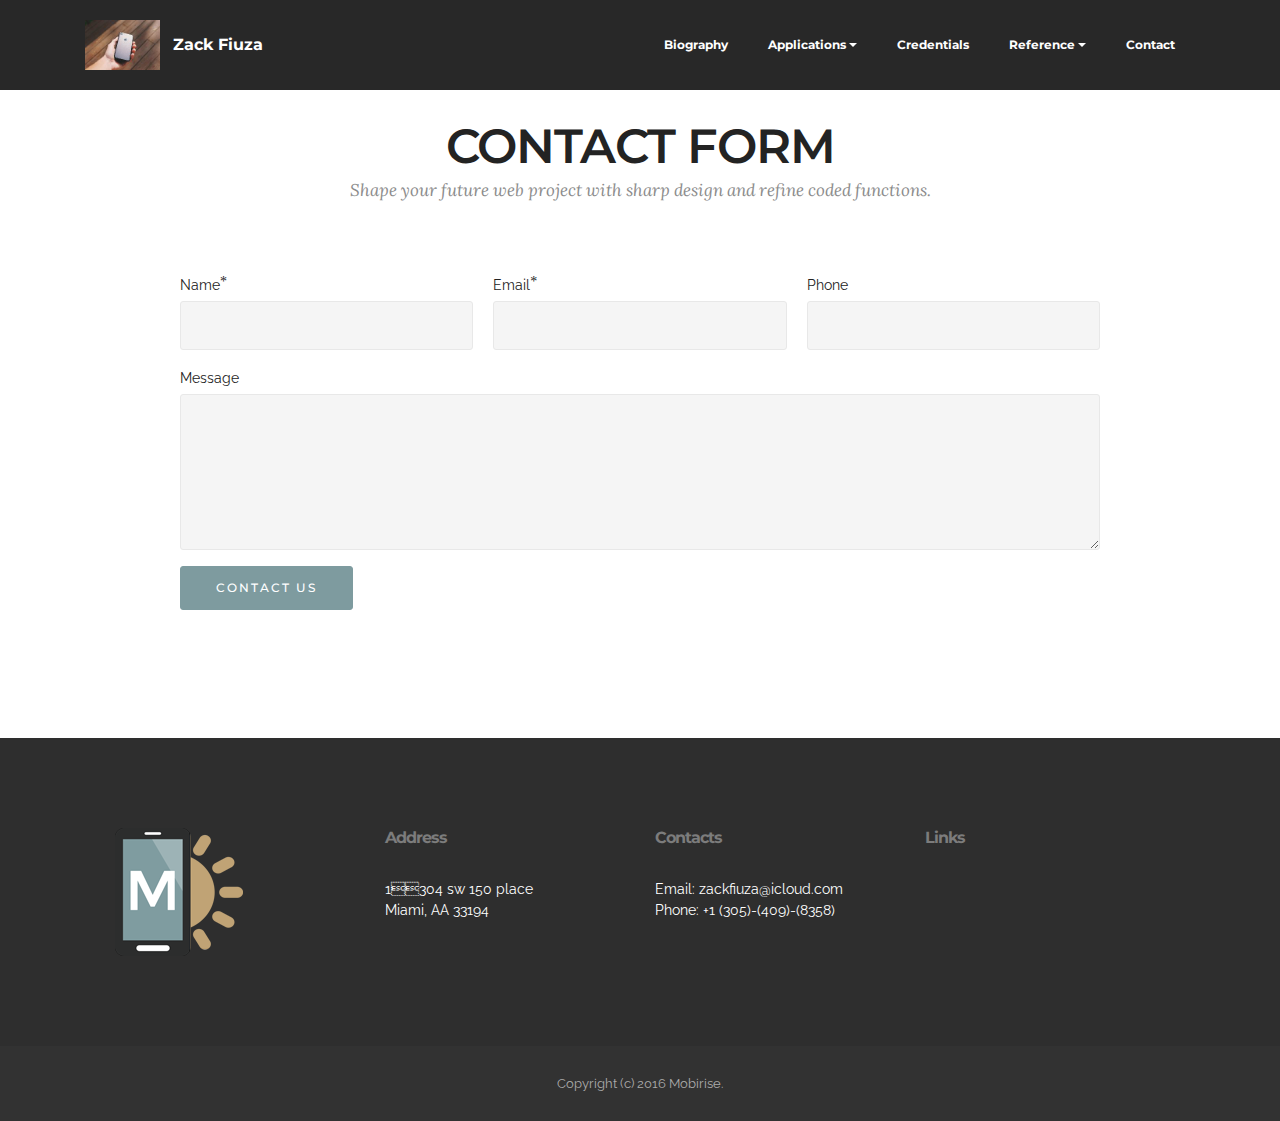
==== Contact.html @ a8343b91 "create github pages" ====
<!DOCTYPE html>
<html>
<head>
  <!-- Site made with Mobirise Website Builder v3.12.1, https://mobirise.com -->
  <meta charset="UTF-8">
  <meta http-equiv="X-UA-Compatible" content="IE=edge">
  <meta name="generator" content="Mobirise v3.12.1, mobirise.com">
  <meta name="viewport" content="width=device-width, initial-scale=1">
  <link rel="shortcut icon" href="assets/images/mbr-192x128.jpg" type="image/x-icon">
  <meta name="description" content="Site Maker Description">
  <title>Site Maker Title</title>
  <link rel="stylesheet" href="https://fonts.googleapis.com/css?family=Lora:400,700,400italic,700italic&amp;subset=latin">
  <link rel="stylesheet" href="https://fonts.googleapis.com/css?family=Montserrat:400,700">
  <link rel="stylesheet" href="https://fonts.googleapis.com/css?family=Raleway:100,100i,200,200i,300,300i,400,400i,500,500i,600,600i,700,700i,800,800i,900,900i">
  <link rel="stylesheet" href="assets/bootstrap-material-design-font/css/material.css">
  <link rel="stylesheet" href="assets/tether/tether.min.css">
  <link rel="stylesheet" href="assets/bootstrap/css/bootstrap.min.css">
  <link rel="stylesheet" href="assets/dropdown/css/style.css">
  <link rel="stylesheet" href="assets/animate.css/animate.min.css">
  <link rel="stylesheet" href="assets/theme/css/style.css">
  <link rel="stylesheet" href="assets/mobirise/css/mbr-additional.css" type="text/css">
  
  
  
</head>
<body>
<section id="ext_menu-h">

    <nav class="navbar navbar-dropdown navbar-fixed-top">
        <div class="container">

            <div class="mbr-table">
                <div class="mbr-table-cell">

                    <div class="navbar-brand">
                        <a href="https://mobirise.com" class="navbar-logo"><img src="assets/images/mbr-192x128.jpg" alt="Mobirise"></a>
                        <a class="navbar-caption" href="index.html">Zack Fiuza</a>
                    </div>

                </div>
                <div class="mbr-table-cell">

                    <button class="navbar-toggler pull-xs-right hidden-md-up" type="button" data-toggle="collapse" data-target="#exCollapsingNavbar">
                        <div class="hamburger-icon"></div>
                    </button>

                    <ul class="nav-dropdown collapse pull-xs-right nav navbar-nav navbar-toggleable-sm" id="exCollapsingNavbar"><li class="nav-item"><a class="nav-link link" href="index.html">Biography</a></li><li class="nav-item dropdown"><a class="nav-link link dropdown-toggle" href="https://mobirise.com/" data-toggle="dropdown-submenu" aria-expanded="false">Applications</a><div class="dropdown-menu"><div class="dropdown"><a class="dropdown-item dropdown-toggle" href="#" data-toggle="dropdown-submenu" aria-expanded="false">Office Suite</a><div class="dropdown-menu dropdown-submenu"><div class="dropdown"><a class="dropdown-item dropdown-toggle" href="#" data-toggle="dropdown-submenu" aria-expanded="false">Microsoft Word</a><div class="dropdown-menu dropdown-submenu"><div class="dropdown"><a class="dropdown-item dropdown-toggle" href="#" data-toggle="dropdown-submenu" aria-expanded="false">Discuss It</a><div class="dropdown-menu dropdown-submenu"><a class="dropdown-item" href="http://zackfiuza.github.io/Discuss IT Topic 6.pdf" target="_blank">Discuss It 6</a></div></div></div></div></div></div><a class="dropdown-item" href="photoshop.html"></a><div class="dropdown"><a class="dropdown-item dropdown-toggle" href="photoshop.html" data-toggle="dropdown-submenu" aria-expanded="false">Adobe Photoshop</a><div class="dropdown-menu dropdown-submenu"><a class="dropdown-item" href="#"></a></div></div></div></li><li class="nav-item"><a class="nav-link link" href="https://mobirise.com/">Credentials</a></li><li class="nav-item dropdown"><a class="nav-link link dropdown-toggle" href="https://mobirise.com/" data-toggle="dropdown-submenu" aria-expanded="false">Reference</a><div class="dropdown-menu"><a class="dropdown-item" href="#">New Item</a></div></li><li class="nav-item"><a class="nav-link link" href="https://mobirise.com/">Contact</a></li></ul>
                    <button hidden="" class="navbar-toggler navbar-close" type="button" data-toggle="collapse" data-target="#exCollapsingNavbar">
                        <div class="close-icon"></div>
                    </button>

                </div>
            </div>

        </div>
    </nav>

</section>

<section class="engine"><a rel="external" href="https://mobirise.com">mobirise.com</a></section><section class="mbr-section mbr-after-navbar" id="form1-k" style="background-color: rgb(255, 255, 255); padding-top: 120px; padding-bottom: 120px;">
    
    <div class="mbr-section mbr-section__container mbr-section__container--middle">
        <div class="container">
            <div class="row">
                <div class="col-xs-12 text-xs-center">
                    <h3 class="mbr-section-title display-2">CONTACT FORM</h3>
                    <small class="mbr-section-subtitle">Shape your future web project with sharp design and refine coded functions.</small>
                </div>
            </div>
        </div>
    </div>
    <div class="mbr-section mbr-section-nopadding">
        <div class="container">
            <div class="row">
                <div class="col-xs-12 col-lg-10 col-lg-offset-1" data-form-type="formoid">


                    <div data-form-alert="true">
                        <div hidden="" data-form-alert-success="true" class="alert alert-form alert-success text-xs-center">Thanks for filling out form!</div>
                    </div>


                    <form action="https://mobirise.com/" method="post" data-form-title="CONTACT FORM">

                        <input type="hidden" value="wH7kKWa+cWIMpCPRV0IxH4l/5xhBRVv3HuuXC1ugoREXdXva0scTv4QZsSRAflshwyCPkAxIVYjOUyf66dPD6Rm9l2CvdOWboEH+JNd17htr1NU+Qp44HEmupESkPSXJ" data-form-email="true">

                        <div class="row row-sm-offset">

                            <div class="col-xs-12 col-md-4">
                                <div class="form-group">
                                    <label class="form-control-label" for="form1-k-name">Name<span class="form-asterisk">*</span></label>
                                    <input type="text" class="form-control" name="name" required="" data-form-field="Name" id="form1-k-name">
                                </div>
                            </div>

                            <div class="col-xs-12 col-md-4">
                                <div class="form-group">
                                    <label class="form-control-label" for="form1-k-email">Email<span class="form-asterisk">*</span></label>
                                    <input type="email" class="form-control" name="email" required="" data-form-field="Email" id="form1-k-email">
                                </div>
                            </div>

                            <div class="col-xs-12 col-md-4">
                                <div class="form-group">
                                    <label class="form-control-label" for="form1-k-phone">Phone</label>
                                    <input type="tel" class="form-control" name="phone" data-form-field="Phone" id="form1-k-phone">
                                </div>
                            </div>

                        </div>

                        <div class="form-group">
                            <label class="form-control-label" for="form1-k-message">Message</label>
                            <textarea class="form-control" name="message" rows="7" data-form-field="Message" id="form1-k-message"></textarea>
                        </div>

                        <div><button type="submit" class="btn btn-primary">CONTACT US</button></div>

                    </form>
                </div>
            </div>
        </div>
    </div>
</section>

<section class="mbr-section mbr-section-md-padding mbr-footer footer1" id="contacts1-i" style="background-color: rgb(46, 46, 46); padding-top: 90px; padding-bottom: 90px;">
    
    <div class="container">
        <div class="row">
            <div class="mbr-footer-content col-xs-12 col-md-3">
                <div><img src="assets/images/logo.png"></div>
            </div>
            <div class="mbr-footer-content col-xs-12 col-md-3">
                <p><strong>Address</strong><br>
1304 sw 150 place&nbsp;<br>Miami, AA 33194</p>
            </div>
            <div class="mbr-footer-content col-xs-12 col-md-3">
                <p><strong>Contacts</strong><br>
Email: zackfiuza@icloud.com<br>
Phone: +1 (305)-(409)-(8358)<br><br></p>
            </div>
            <div class="mbr-footer-content col-xs-12 col-md-3">
                <p><strong>Links</strong><br></p>
            </div>

        </div>
    </div>
</section>

<footer class="mbr-small-footer mbr-section mbr-section-nopadding" id="footer1-j" style="background-color: rgb(50, 50, 50); padding-top: 1.75rem; padding-bottom: 1.75rem;">
    
    <div class="container">
        <p class="text-xs-center">Copyright (c) 2016 Mobirise.</p>
    </div>
</footer>


  <script src="assets/web/assets/jquery/jquery.min.js"></script>
  <script src="assets/tether/tether.min.js"></script>
  <script src="assets/bootstrap/js/bootstrap.min.js"></script>
  <script src="assets/smooth-scroll/smooth-scroll.js"></script>
  <script src="assets/dropdown/js/script.min.js"></script>
  <script src="assets/touch-swipe/jquery.touch-swipe.min.js"></script>
  <script src="assets/viewport-checker/jquery.viewportchecker.js"></script>
  <script src="assets/theme/js/script.js"></script>
  <script src="assets/formoid/formoid.min.js"></script>
  
  
  <input name="animation" type="hidden">
  </body>
</html>
---- assets/bootstrap-material-design-font/css/material.css ----
@font-face {
  font-family: 'Material-Design-Icons';
  src: url('../fonts/Material-Design-Icons.eot?3ocs8m');
  src: url('../fonts/Material-Design-Icons.eot?#iefix3ocs8m') format('embedded-opentype'), url('../fonts/Material-Design-Icons.woff?3ocs8m') format('woff'), url('../fonts/Material-Design-Icons.ttf?3ocs8m') format('truetype'), url('../fonts/Material-Design-Icons.svg?3ocs8m#Material-Design-Icons') format('svg');
  font-weight: normal;
  font-style: normal;
}
[class^="mdi-"],
[class*="mdi-"] {
  speak: none;
  display: inline-block;
  font-style: normal;
  font-variant:normal;
  font-weight:normal;
  /*font-size:24px;*/
  line-height:1;
  font-family:'Material-Design-Icons' !important;
  text-rendering: auto;
  
  -webkit-font-smoothing: antialiased;
  -moz-osx-font-smoothing: grayscale;
  -webkit-transform: translate(0, 0);
      -ms-transform: translate(0, 0);
          transform: translate(0, 0);
}
[class^="mdi-"]:before,
[class*="mdi-"]:before {
  display: inline-block;
  speak: none;
  text-decoration: inherit;
}
[class^="mdi-"].pull-left,
[class*="mdi-"].pull-left {
  margin-right: .3em;
}
[class^="mdi-"].pull-right,
[class*="mdi-"].pull-right {
  margin-left: .3em;
}
[class^="mdi-"].mdi-lg:before,
[class*="mdi-"].mdi-lg:before,
[class^="mdi-"].mdi-lg:after,
[class*="mdi-"].mdi-lg:after {
  font-size: 1.33333333em;
  line-height: 0.75em;
  vertical-align: -15%;
}
[class^="mdi-"].mdi-2x:before,
[class*="mdi-"].mdi-2x:before,
[class^="mdi-"].mdi-2x:after,
[class*="mdi-"].mdi-2x:after {
  font-size: 2em;
}
[class^="mdi-"].mdi-3x:before,
[class*="mdi-"].mdi-3x:before,
[class^="mdi-"].mdi-3x:after,
[class*="mdi-"].mdi-3x:after {
  font-size: 3em;
}
[class^="mdi-"].mdi-4x:before,
[class*="mdi-"].mdi-4x:before,
[class^="mdi-"].mdi-4x:after,
[class*="mdi-"].mdi-4x:after {
  font-size: 4em;
}
[class^="mdi-"].mdi-5x:before,
[class*="mdi-"].mdi-5x:before,
[class^="mdi-"].mdi-5x:after,
[class*="mdi-"].mdi-5x:after {
  font-size: 5em;
}
[class^="mdi-device-signal-cellular-"]:after,
[class^="mdi-device-battery-"]:after,
[class^="mdi-device-battery-charging-"]:after,
[class^="mdi-device-signal-cellular-connected-no-internet-"]:after,
[class^="mdi-device-signal-wifi-"]:after,
[class^="mdi-device-signal-wifi-statusbar-not-connected"]:after,
.mdi-device-network-wifi:after {
  opacity: .3;
  position: absolute;
  left: 0;
  top: 0;
  z-index: 1;
  display: inline-block;
  speak: none;
  text-decoration: inherit;
}
[class^="mdi-device-signal-cellular-"]:after {
  content: "\e758";
}
[class^="mdi-device-battery-"]:after {
  content: "\e735";
}
[class^="mdi-device-battery-charging-"]:after {
  content: "\e733";
}
[class^="mdi-device-signal-cellular-connected-no-internet-"]:after {
  content: "\e75d";
}
[class^="mdi-device-signal-wifi-"]:after,
.mdi-device-network-wifi:after {
  content: "\e765";
}
[class^="mdi-device-signal-wifi-statusbasr-not-connected"]:after {
  content: "\e8f7";
}
.mdi-device-signal-cellular-off:after,
.mdi-device-signal-cellular-null:after,
.mdi-device-signal-cellular-no-sim:after,
.mdi-device-signal-wifi-off:after,
.mdi-device-signal-wifi-4-bar:after,
.mdi-device-signal-cellular-4-bar:after,
.mdi-device-battery-alert:after,
.mdi-device-signal-cellular-connected-no-internet-4-bar:after,
.mdi-device-battery-std:after,
.mdi-device-battery-full .mdi-device-battery-unknown:after {
  content: "";
}
.mdi-fw {
  width: 1.28571429em;
  text-align: center;
}
.mdi-ul {
  padding-left: 0;
  margin-left: 2.14285714em;
  list-style-type: none;
}
.mdi-ul > li {
  position: relative;
}
.mdi-li {
  position: absolute;
  left: -2.14285714em;
  width: 2.14285714em;
  top: 0.14285714em;
  text-align: center;
}
.mdi-li.mdi-lg {
  left: -1.85714286em;
}
.mdi-border {
  padding: .2em .25em .15em;
  border: solid 0.08em #eeeeee;
  border-radius: .1em;
}
.mdi-spin {
  -webkit-animation: mdi-spin 2s infinite linear;
  animation: mdi-spin 2s infinite linear;
  -webkit-transform-origin: 50% 50%;
  -ms-transform-origin: 50% 50%;
      transform-origin: 50% 50%;
}
.mdi-pulse {
  -webkit-animation: mdi-spin 1s steps(8) infinite;
  animation: mdi-spin 1s steps(8) infinite;
  -webkit-transform-origin: 50% 50%;
  -ms-transform-origin: 50% 50%;
      transform-origin: 50% 50%;
}
@-webkit-keyframes mdi-spin {
  0% {
    -webkit-transform: rotate(0deg);
    transform: rotate(0deg);
  }
  100% {
    -webkit-transform: rotate(359deg);
    transform: rotate(359deg);
  }
}
@keyframes mdi-spin {
  0% {
    -webkit-transform: rotate(0deg);
    transform: rotate(0deg);
  }
  100% {
    -webkit-transform: rotate(359deg);
    transform: rotate(359deg);
  }
}
.mdi-rotate-90 {
  filter: progid:DXImageTransform.Microsoft.BasicImage(rotation=1);
  -webkit-transform: rotate(90deg);
  -ms-transform: rotate(90deg);
  transform: rotate(90deg);
}
.mdi-rotate-180 {
  filter: progid:DXImageTransform.Microsoft.BasicImage(rotation=2);
  -webkit-transform: rotate(180deg);
  -ms-transform: rotate(180deg);
  transform: rotate(180deg);
}
.mdi-rotate-270 {
  filter: progid:DXImageTransform.Microsoft.BasicImage(rotation=3);
  -webkit-transform: rotate(270deg);
  -ms-transform: rotate(270deg);
  transform: rotate(270deg);
}
.mdi-flip-horizontal {
  filter: progid:DXImageTransform.Microsoft.BasicImage(rotation=0, mirror=1);
  -webkit-transform: scale(-1, 1);
  -ms-transform: scale(-1, 1);
  transform: scale(-1, 1);
}
.mdi-flip-vertical {
  filter: progid:DXImageTransform.Microsoft.BasicImage(rotation=2, mirror=1);
  -webkit-transform: scale(1, -1);
  -ms-transform: scale(1, -1);
  transform: scale(1, -1);
}
:root .mdi-rotate-90,
:root .mdi-rotate-180,
:root .mdi-rotate-270,
:root .mdi-flip-horizontal,
:root .mdi-flip-vertical {
  -webkit-filter: none;
          filter: none;
}
.mdi-stack {
  position: relative;
  display: inline-block;
  width: 2em;
  height: 2em;
  line-height: 2em;
  vertical-align: middle;
}
.mdi-stack-1x,
.mdi-stack-2x {
  position: absolute;
  left: 0;
  width: 100%;
  text-align: center;
}
.mdi-stack-1x {
  line-height: inherit;
}
.mdi-stack-2x {
  font-size: 2em;
}
.mdi-inverse {
  color: #ffffff;
}
/* Start Icons */
.mdi-action-3d-rotation:before {
  content: "\e600";
}
.mdi-action-accessibility:before {
  content: "\e601";
}
.mdi-action-account-balance-wallet:before {
  content: "\e602";
}
.mdi-action-account-balance:before {
  content: "\e603";
}
.mdi-action-account-box:before {
  content: "\e604";
}
.mdi-action-account-child:before {
  content: "\e605";
}
.mdi-action-account-circle:before {
  content: "\e606";
}
.mdi-action-add-shopping-cart:before {
  content: "\e607";
}
.mdi-action-alarm-add:before {
  content: "\e608";
}
.mdi-action-alarm-off:before {
  content: "\e609";
}
.mdi-action-alarm-on:before {
  content: "\e60a";
}
.mdi-action-alarm:before {
  content: "\e60b";
}
.mdi-action-android:before {
  content: "\e60c";
}
.mdi-action-announcement:before {
  content: "\e60d";
}
.mdi-action-aspect-ratio:before {
  content: "\e60e";
}
.mdi-action-assessment:before {
  content: "\e60f";
}
.mdi-action-assignment-ind:before {
  content: "\e610";
}
.mdi-action-assignment-late:before {
  content: "\e611";
}
.mdi-action-assignment-return:before {
  content: "\e612";
}
.mdi-action-assignment-returned:before {
  content: "\e613";
}
.mdi-action-assignment-turned-in:before {
  content: "\e614";
}
.mdi-action-assignment:before {
  content: "\e615";
}
.mdi-action-autorenew:before {
  content: "\e616";
}
.mdi-action-backup:before {
  content: "\e617";
}
.mdi-action-book:before {
  content: "\e618";
}
.mdi-action-bookmark-outline:before {
  content: "\e619";
}
.mdi-action-bookmark:before {
  content: "\e61a";
}
.mdi-action-bug-report:before {
  content: "\e61b";
}
.mdi-action-cached:before {
  content: "\e61c";
}
.mdi-action-check-circle:before {
  content: "\e61d";
}
.mdi-action-class:before {
  content: "\e61e";
}
.mdi-action-credit-card:before {
  content: "\e61f";
}
.mdi-action-dashboard:before {
  content: "\e620";
}
.mdi-action-delete:before {
  content: "\e621";
}
.mdi-action-description:before {
  content: "\e622";
}
.mdi-action-dns:before {
  content: "\e623";
}
.mdi-action-done-all:before {
  content: "\e624";
}
.mdi-action-done:before {
  content: "\e625";
}
.mdi-action-event:before {
  content: "\e626";
}
.mdi-action-exit-to-app:before {
  content: "\e627";
}
.mdi-action-explore:before {
  content: "\e628";
}
.mdi-action-extension:before {
  content: "\e629";
}
.mdi-action-face-unlock:before {
  content: "\e62a";
}
.mdi-action-favorite-outline:before {
  content: "\e62b";
}
.mdi-action-favorite:before {
  content: "\e62c";
}
.mdi-action-find-in-page:before {
  content: "\e62d";
}
.mdi-action-find-replace:before {
  content: "\e62e";
}
.mdi-action-flip-to-back:before {
  content: "\e62f";
}
.mdi-action-flip-to-front:before {
  content: "\e630";
}
.mdi-action-get-app:before {
  content: "\e631";
}
.mdi-action-grade:before {
  content: "\e632";
}
.mdi-action-group-work:before {
  content: "\e633";
}
.mdi-action-help:before {
  content: "\e634";
}
.mdi-action-highlight-remove:before {
  content: "\e635";
}
.mdi-action-history:before {
  content: "\e636";
}
.mdi-action-home:before {
  content: "\e637";
}
.mdi-action-https:before {
  content: "\e638";
}
.mdi-action-info-outline:before {
  content: "\e639";
}
.mdi-action-info:before {
  content: "\e63a";
}
.mdi-action-input:before {
  content: "\e63b";
}
.mdi-action-invert-colors:before {
  content: "\e63c";
}
.mdi-action-label-outline:before {
  content: "\e63d";
}
.mdi-action-label:before {
  content: "\e63e";
}
.mdi-action-language:before {
  content: "\e63f";
}
.mdi-action-launch:before {
  content: "\e640";
}
.mdi-action-list:before {
  content: "\e641";
}
.mdi-action-lock-open:before {
  content: "\e642";
}
.mdi-action-lock-outline:before {
  content: "\e643";
}
.mdi-action-lock:before {
  content: "\e644";
}
.mdi-action-loyalty:before {
  content: "\e645";
}
.mdi-action-markunread-mailbox:before {
  content: "\e646";
}
.mdi-action-note-add:before {
  content: "\e647";
}
.mdi-action-open-in-browser:before {
  content: "\e648";
}
.mdi-action-open-in-new:before {
  content: "\e649";
}
.mdi-action-open-with:before {
  content: "\e64a";
}
.mdi-action-pageview:before {
  content: "\e64b";
}
.mdi-action-payment:before {
  content: "\e64c";
}
.mdi-action-perm-camera-mic:before {
  content: "\e64d";
}
.mdi-action-perm-contact-cal:before {
  content: "\e64e";
}
.mdi-action-perm-data-setting:before {
  content: "\e64f";
}
.mdi-action-perm-device-info:before {
  content: "\e650";
}
.mdi-action-perm-identity:before {
  content: "\e651";
}
.mdi-action-perm-media:before {
  content: "\e652";
}
.mdi-action-perm-phone-msg:before {
  content: "\e653";
}
.mdi-action-perm-scan-wifi:before {
  content: "\e654";
}
.mdi-action-picture-in-picture:before {
  content: "\e655";
}
.mdi-action-polymer:before {
  content: "\e656";
}
.mdi-action-print:before {
  content: "\e657";
}
.mdi-action-query-builder:before {
  content: "\e658";
}
.mdi-action-question-answer:before {
  content: "\e659";
}
.mdi-action-receipt:before {
  content: "\e65a";
}
.mdi-action-redeem:before {
  content: "\e65b";
}
.mdi-action-reorder:before {
  content: "\e65c";
}
.mdi-action-report-problem:before {
  content: "\e65d";
}
.mdi-action-restore:before {
  content: "\e65e";
}
.mdi-action-room:before {
  content: "\e65f";
}
.mdi-action-schedule:before {
  content: "\e660";
}
.mdi-action-search:before {
  content: "\e661";
}
.mdi-action-settings-applications:before {
  content: "\e662";
}
.mdi-action-settings-backup-restore:before {
  content: "\e663";
}
.mdi-action-settings-bluetooth:before {
  content: "\e664";
}
.mdi-action-settings-cell:before {
  content: "\e665";
}
.mdi-action-settings-display:before {
  content: "\e666";
}
.mdi-action-settings-ethernet:before {
  content: "\e667";
}
.mdi-action-settings-input-antenna:before {
  content: "\e668";
}
.mdi-action-settings-input-component:before {
  content: "\e669";
}
.mdi-action-settings-input-composite:before {
  content: "\e66a";
}
.mdi-action-settings-input-hdmi:before {
  content: "\e66b";
}
.mdi-action-settings-input-svideo:before {
  content: "\e66c";
}
.mdi-action-settings-overscan:before {
  content: "\e66d";
}
.mdi-action-settings-phone:before {
  content: "\e66e";
}
.mdi-action-settings-power:before {
  content: "\e66f";
}
.mdi-action-settings-remote:before {
  content: "\e670";
}
.mdi-action-settings-voice:before {
  content: "\e671";
}
.mdi-action-settings:before {
  content: "\e672";
}
.mdi-action-shop-two:before {
  content: "\e673";
}
.mdi-action-shop:before {
  content: "\e674";
}
.mdi-action-shopping-basket:before {
  content: "\e675";
}
.mdi-action-shopping-cart:before {
  content: "\e676";
}
.mdi-action-speaker-notes:before {
  content: "\e677";
}
.mdi-action-spellcheck:before {
  content: "\e678";
}
.mdi-action-star-rate:before {
  content: "\e679";
}
.mdi-action-stars:before {
  content: "\e67a";
}
.mdi-action-store:before {
  content: "\e67b";
}
.mdi-action-subject:before {
  content: "\e67c";
}
.mdi-action-supervisor-account:before {
  content: "\e67d";
}
.mdi-action-swap-horiz:before {
  content: "\e67e";
}
.mdi-action-swap-vert-circle:before {
  content: "\e67f";
}
.mdi-action-swap-vert:before {
  content: "\e680";
}
.mdi-action-system-update-tv:before {
  content: "\e681";
}
.mdi-action-tab-unselected:before {
  content: "\e682";
}
.mdi-action-tab:before {
  content: "\e683";
}
.mdi-action-theaters:before {
  content: "\e684";
}
.mdi-action-thumb-down:before {
  content: "\e685";
}
.mdi-action-thumb-up:before {
  content: "\e686";
}
.mdi-action-thumbs-up-down:before {
  content: "\e687";
}
.mdi-action-toc:before {
  content: "\e688";
}
.mdi-action-today:before {
  content: "\e689";
}
.mdi-action-track-changes:before {
  content: "\e68a";
}
.mdi-action-translate:before {
  content: "\e68b";
}
.mdi-action-trending-down:before {
  content: "\e68c";
}
.mdi-action-trending-neutral:before {
  content: "\e68d";
}
.mdi-action-trending-up:before {
  content: "\e68e";
}
.mdi-action-turned-in-not:before {
  content: "\e68f";
}
.mdi-action-turned-in:before {
  content: "\e690";
}
.mdi-action-verified-user:before {
  content: "\e691";
}
.mdi-action-view-agenda:before {
  content: "\e692";
}
.mdi-action-view-array:before {
  content: "\e693";
}
.mdi-action-view-carousel:before {
  content: "\e694";
}
.mdi-action-view-column:before {
  content: "\e695";
}
.mdi-action-view-day:before {
  content: "\e696";
}
.mdi-action-view-headline:before {
  content: "\e697";
}
.mdi-action-view-list:before {
  content: "\e698";
}
.mdi-action-view-module:before {
  content: "\e699";
}
.mdi-action-view-quilt:before {
  content: "\e69a";
}
.mdi-action-view-stream:before {
  content: "\e69b";
}
.mdi-action-view-week:before {
  content: "\e69c";
}
.mdi-action-visibility-off:before {
  content: "\e69d";
}
.mdi-action-visibility:before {
  content: "\e69e";
}
.mdi-action-wallet-giftcard:before {
  content: "\e69f";
}
.mdi-action-wallet-membership:before {
  content: "\e6a0";
}
.mdi-action-wallet-travel:before {
  content: "\e6a1";
}
.mdi-action-work:before {
  content: "\e6a2";
}
.mdi-alert-error:before {
  content: "\e6a3";
}
.mdi-alert-warning:before {
  content: "\e6a4";
}
.mdi-av-album:before {
  content: "\e6a5";
}
.mdi-av-closed-caption:before {
  content: "\e6a6";
}
.mdi-av-equalizer:before {
  content: "\e6a7";
}
.mdi-av-explicit:before {
  content: "\e6a8";
}
.mdi-av-fast-forward:before {
  content: "\e6a9";
}
.mdi-av-fast-rewind:before {
  content: "\e6aa";
}
.mdi-av-games:before {
  content: "\e6ab";
}
.mdi-av-hearing:before {
  content: "\e6ac";
}
.mdi-av-high-quality:before {
  content: "\e6ad";
}
.mdi-av-loop:before {
  content: "\e6ae";
}
.mdi-av-mic-none:before {
  content: "\e6af";
}
.mdi-av-mic-off:before {
  content: "\e6b0";
}
.mdi-av-mic:before {
  content: "\e6b1";
}
.mdi-av-movie:before {
  content: "\e6b2";
}
.mdi-av-my-library-add:before {
  content: "\e6b3";
}
.mdi-av-my-library-books:before {
  content: "\e6b4";
}
.mdi-av-my-library-music:before {
  content: "\e6b5";
}
.mdi-av-new-releases:before {
  content: "\e6b6";
}
.mdi-av-not-interested:before {
  content: "\e6b7";
}
.mdi-av-pause-circle-fill:before {
  content: "\e6b8";
}
.mdi-av-pause-circle-outline:before {
  content: "\e6b9";
}
.mdi-av-pause:before {
  content: "\e6ba";
}
.mdi-av-play-arrow:before {
  content: "\e6bb";
}
.mdi-av-play-circle-fill:before {
  content: "\e6bc";
}
.mdi-av-play-circle-outline:before {
  content: "\e6bd";
}
.mdi-av-play-shopping-bag:before {
  content: "\e6be";
}
.mdi-av-playlist-add:before {
  content: "\e6bf";
}
.mdi-av-queue-music:before {
  content: "\e6c0";
}
.mdi-av-queue:before {
  content: "\e6c1";
}
.mdi-av-radio:before {
  content: "\e6c2";
}
.mdi-av-recent-actors:before {
  content: "\e6c3";
}
.mdi-av-repeat-one:before {
  content: "\e6c4";
}
.mdi-av-repeat:before {
  content: "\e6c5";
}
.mdi-av-replay:before {
  content: "\e6c6";
}
.mdi-av-shuffle:before {
  content: "\e6c7";
}
.mdi-av-skip-next:before {
  content: "\e6c8";
}
.mdi-av-skip-previous:before {
  content: "\e6c9";
}
.mdi-av-snooze:before {
  content: "\e6ca";
}
.mdi-av-stop:before {
  content: "\e6cb";
}
.mdi-av-subtitles:before {
  content: "\e6cc";
}
.mdi-av-surround-sound:before {
  content: "\e6cd";
}
.mdi-av-timer:before {
  content: "\e6ce";
}
.mdi-av-video-collection:before {
  content: "\e6cf";
}
.mdi-av-videocam-off:before {
  content: "\e6d0";
}
.mdi-av-videocam:before {
  content: "\e6d1";
}
.mdi-av-volume-down:before {
  content: "\e6d2";
}
.mdi-av-volume-mute:before {
  content: "\e6d3";
}
.mdi-av-volume-off:before {
  content: "\e6d4";
}
.mdi-av-volume-up:before {
  content: "\e6d5";
}
.mdi-av-web:before {
  content: "\e6d6";
}
.mdi-communication-business:before {
  content: "\e6d7";
}
.mdi-communication-call-end:before {
  content: "\e6d8";
}
.mdi-communication-call-made:before {
  content: "\e6d9";
}
.mdi-communication-call-merge:before {
  content: "\e6da";
}
.mdi-communication-call-missed:before {
  content: "\e6db";
}
.mdi-communication-call-received:before {
  content: "\e6dc";
}
.mdi-communication-call-split:before {
  content: "\e6dd";
}
.mdi-communication-call:before {
  content: "\e6de";
}
.mdi-communication-chat:before {
  content: "\e6df";
}
.mdi-communication-clear-all:before {
  content: "\e6e0";
}
.mdi-communication-comment:before {
  content: "\e6e1";
}
.mdi-communication-contacts:before {
  content: "\e6e2";
}
.mdi-communication-dialer-sip:before {
  content: "\e6e3";
}
.mdi-communication-dialpad:before {
  content: "\e6e4";
}
.mdi-communication-dnd-on:before {
  content: "\e6e5";
}
.mdi-communication-email:before {
  content: "\e6e6";
}
.mdi-communication-forum:before {
  content: "\e6e7";
}
.mdi-communication-import-export:before {
  content: "\e6e8";
}
.mdi-communication-invert-colors-off:before {
  content: "\e6e9";
}
.mdi-communication-invert-colors-on:before {
  content: "\e6ea";
}
.mdi-communication-live-help:before {
  content: "\e6eb";
}
.mdi-communication-location-off:before {
  content: "\e6ec";
}
.mdi-communication-location-on:before {
  content: "\e6ed";
}
.mdi-communication-message:before {
  content: "\e6ee";
}
.mdi-communication-messenger:before {
  content: "\e6ef";
}
.mdi-communication-no-sim:before {
  content: "\e6f0";
}
.mdi-communication-phone:before {
  content: "\e6f1";
}
.mdi-communication-portable-wifi-off:before {
  content: "\e6f2";
}
.mdi-communication-quick-contacts-dialer:before {
  content: "\e6f3";
}
.mdi-communication-quick-contacts-mail:before {
  content: "\e6f4";
}
.mdi-communication-ring-volume:before {
  content: "\e6f5";
}
.mdi-communication-stay-current-landscape:before {
  content: "\e6f6";
}
.mdi-communication-stay-current-portrait:before {
  content: "\e6f7";
}
.mdi-communication-stay-primary-landscape:before {
  content: "\e6f8";
}
.mdi-communication-stay-primary-portrait:before {
  content: "\e6f9";
}
.mdi-communication-swap-calls:before {
  content: "\e6fa";
}
.mdi-communication-textsms:before {
  content: "\e6fb";
}
.mdi-communication-voicemail:before {
  content: "\e6fc";
}
.mdi-communication-vpn-key:before {
  content: "\e6fd";
}
.mdi-content-add-box:before {
  content: "\e6fe";
}
.mdi-content-add-circle-outline:before {
  content: "\e6ff";
}
.mdi-content-add-circle:before {
  content: "\e700";
}
.mdi-content-add:before {
  content: "\e701";
}
.mdi-content-archive:before {
  content: "\e702";
}
.mdi-content-backspace:before {
  content: "\e703";
}
.mdi-content-block:before {
  content: "\e704";
}
.mdi-content-clear:before {
  content: "\e705";
}
.mdi-content-content-copy:before {
  content: "\e706";
}
.mdi-content-content-cut:before {
  content: "\e707";
}
.mdi-content-content-paste:before {
  content: "\e708";
}
.mdi-content-create:before {
  content: "\e709";
}
.mdi-content-drafts:before {
  content: "\e70a";
}
.mdi-content-filter-list:before {
  content: "\e70b";
}
.mdi-content-flag:before {
  content: "\e70c";
}
.mdi-content-forward:before {
  content: "\e70d";
}
.mdi-content-gesture:before {
  content: "\e70e";
}
.mdi-content-inbox:before {
  content: "\e70f";
}
.mdi-content-link:before {
  content: "\e710";
}
.mdi-content-mail:before {
  content: "\e711";
}
.mdi-content-markunread:before {
  content: "\e712";
}
.mdi-content-redo:before {
  content: "\e713";
}
.mdi-content-remove-circle-outline:before {
  content: "\e714";
}
.mdi-content-remove-circle:before {
  content: "\e715";
}
.mdi-content-remove:before {
  content: "\e716";
}
.mdi-content-reply-all:before {
  content: "\e717";
}
.mdi-content-reply:before {
  content: "\e718";
}
.mdi-content-report:before {
  content: "\e719";
}
.mdi-content-save:before {
  content: "\e71a";
}
.mdi-content-select-all:before {
  content: "\e71b";
}
.mdi-content-send:before {
  content: "\e71c";
}
.mdi-content-sort:before {
  content: "\e71d";
}
.mdi-content-text-format:before {
  content: "\e71e";
}
.mdi-content-undo:before {
  content: "\e71f";
}
.mdi-editor-attach-file:before {
  content: "\e776";
}
.mdi-editor-attach-money:before {
  content: "\e777";
}
.mdi-editor-border-all:before {
  content: "\e778";
}
.mdi-editor-border-bottom:before {
  content: "\e779";
}
.mdi-editor-border-clear:before {
  content: "\e77a";
}
.mdi-editor-border-color:before {
  content: "\e77b";
}
.mdi-editor-border-horizontal:before {
  content: "\e77c";
}
.mdi-editor-border-inner:before {
  content: "\e77d";
}
.mdi-editor-border-left:before {
  content: "\e77e";
}
.mdi-editor-border-outer:before {
  content: "\e77f";
}
.mdi-editor-border-right:before {
  content: "\e780";
}
.mdi-editor-border-style:before {
  content: "\e781";
}
.mdi-editor-border-top:before {
  content: "\e782";
}
.mdi-editor-border-vertical:before {
  content: "\e783";
}
.mdi-editor-format-align-center:before {
  content: "\e784";
}
.mdi-editor-format-align-justify:before {
  content: "\e785";
}
.mdi-editor-format-align-left:before {
  content: "\e786";
}
.mdi-editor-format-align-right:before {
  content: "\e787";
}
.mdi-editor-format-bold:before {
  content: "\e788";
}
.mdi-editor-format-clear:before {
  content: "\e789";
}
.mdi-editor-format-color-fill:before {
  content: "\e78a";
}
.mdi-editor-format-color-reset:before {
  content: "\e78b";
}
.mdi-editor-format-color-text:before {
  content: "\e78c";
}
.mdi-editor-format-indent-decrease:before {
  content: "\e78d";
}
.mdi-editor-format-indent-increase:before {
  content: "\e78e";
}
.mdi-editor-format-italic:before {
  content: "\e78f";
}
.mdi-editor-format-line-spacing:before {
  content: "\e790";
}
.mdi-editor-format-list-bulleted:before {
  content: "\e791";
}
.mdi-editor-format-list-numbered:before {
  content: "\e792";
}
.mdi-editor-format-paint:before {
  content: "\e793";
}
.mdi-editor-format-quote:before {
  content: "\e794";
}
.mdi-editor-format-size:before {
  content: "\e795";
}
.mdi-editor-format-strikethrough:before {
  content: "\e796";
}
.mdi-editor-format-textdirection-l-to-r:before {
  content: "\e797";
}
.mdi-editor-format-textdirection-r-to-l:before {
  content: "\e798";
}
.mdi-editor-format-underline:before {
  content: "\e799";
}
.mdi-editor-functions:before {
  content: "\e79a";
}
.mdi-editor-insert-chart:before {
  content: "\e79b";
}
.mdi-editor-insert-comment:before {
  content: "\e79c";
}
.mdi-editor-insert-drive-file:before {
  content: "\e79d";
}
.mdi-editor-insert-emoticon:before {
  content: "\e79e";
}
.mdi-editor-insert-invitation:before {
  content: "\e79f";
}
.mdi-editor-insert-link:before {
  content: "\e7a0";
}
.mdi-editor-insert-photo:before {
  content: "\e7a1";
}
.mdi-editor-merge-type:before {
  content: "\e7a2";
}
.mdi-editor-mode-comment:before {
  content: "\e7a3";
}
.mdi-editor-mode-edit:before {
  content: "\e7a4";
}
.mdi-editor-publish:before {
  content: "\e7a5";
}
.mdi-editor-vertical-align-bottom:before {
  content: "\e7a6";
}
.mdi-editor-vertical-align-center:before {
  content: "\e7a7";
}
.mdi-editor-vertical-align-top:before {
  content: "\e7a8";
}
.mdi-editor-wrap-text:before {
  content: "\e7a9";
}
.mdi-file-attachment:before {
  content: "\e7aa";
}
.mdi-file-cloud-circle:before {
  content: "\e7ab";
}
.mdi-file-cloud-done:before {
  content: "\e7ac";
}
.mdi-file-cloud-download:before {
  content: "\e7ad";
}
.mdi-file-cloud-off:before {
  content: "\e7ae";
}
.mdi-file-cloud-queue:before {
  content: "\e7af";
}
.mdi-file-cloud-upload:before {
  content: "\e7b0";
}
.mdi-file-cloud:before {
  content: "\e7b1";
}
.mdi-file-file-download:before {
  content: "\e7b2";
}
.mdi-file-file-upload:before {
  content: "\e7b3";
}
.mdi-file-folder-open:before {
  content: "\e7b4";
}
.mdi-file-folder-shared:before {
  content: "\e7b5";
}
.mdi-file-folder:before {
  content: "\e7b6";
}
.mdi-device-access-alarm:before {
  content: "\e720";
}
.mdi-device-access-alarms:before {
  content: "\e721";
}
.mdi-device-access-time:before {
  content: "\e722";
}
.mdi-device-add-alarm:before {
  content: "\e723";
}
.mdi-device-airplanemode-off:before {
  content: "\e724";
}
.mdi-device-airplanemode-on:before {
  content: "\e725";
}
.mdi-device-battery-20:before {
  content: "\e726";
}
.mdi-device-battery-30:before {
  content: "\e727";
}
.mdi-device-battery-50:before {
  content: "\e728";
}
.mdi-device-battery-60:before {
  content: "\e729";
}
.mdi-device-battery-80:before {
  content: "\e72a";
}
.mdi-device-battery-90:before {
  content: "\e72b";
}
.mdi-device-battery-alert:before {
  content: "\e72c";
}
.mdi-device-battery-charging-20:before {
  content: "\e72d";
}
.mdi-device-battery-charging-30:before {
  content: "\e72e";
}
.mdi-device-battery-charging-50:before {
  content: "\e72f";
}
.mdi-device-battery-charging-60:before {
  content: "\e730";
}
.mdi-device-battery-charging-80:before {
  content: "\e731";
}
.mdi-device-battery-charging-90:before {
  content: "\e732";
}
.mdi-device-battery-charging-full:before {
  content: "\e733";
}
.mdi-device-battery-full:before {
  content: "\e734";
}
.mdi-device-battery-std:before {
  content: "\e735";
}
.mdi-device-battery-unknown:before {
  content: "\e736";
}
.mdi-device-bluetooth-connected:before {
  content: "\e737";
}
.mdi-device-bluetooth-disabled:before {
  content: "\e738";
}
.mdi-device-bluetooth-searching:before {
  content: "\e739";
}
.mdi-device-bluetooth:before {
  content: "\e73a";
}
.mdi-device-brightness-auto:before {
  content: "\e73b";
}
.mdi-device-brightness-high:before {
  content: "\e73c";
}
.mdi-device-brightness-low:before {
  content: "\e73d";
}
.mdi-device-brightness-medium:before {
  content: "\e73e";
}
.mdi-device-data-usage:before {
  content: "\e73f";
}
.mdi-device-developer-mode:before {
  content: "\e740";
}
.mdi-device-devices:before {
  content: "\e741";
}
.mdi-device-dvr:before {
  content: "\e742";
}
.mdi-device-gps-fixed:before {
  content: "\e743";
}
.mdi-device-gps-not-fixed:before {
  content: "\e744";
}
.mdi-device-gps-off:before {
  content: "\e745";
}
.mdi-device-location-disabled:before {
  content: "\e746";
}
.mdi-device-location-searching:before {
  content: "\e747";
}
.mdi-device-multitrack-audio:before {
  content: "\e748";
}
.mdi-device-network-cell:before {
  content: "\e749";
}
.mdi-device-network-wifi:before {
  content: "\e74a";
}
.mdi-device-nfc:before {
  content: "\e74b";
}
.mdi-device-now-wallpaper:before {
  content: "\e74c";
}
.mdi-device-now-widgets:before {
  content: "\e74d";
}
.mdi-device-screen-lock-landscape:before {
  content: "\e74e";
}
.mdi-device-screen-lock-portrait:before {
  content: "\e74f";
}
.mdi-device-screen-lock-rotation:before {
  content: "\e750";
}
.mdi-device-screen-rotation:before {
  content: "\e751";
}
.mdi-device-sd-storage:before {
  content: "\e752";
}
.mdi-device-settings-system-daydream:before {
  content: "\e753";
}
.mdi-device-signal-cellular-0-bar:before {
  content: "\e754";
}
.mdi-device-signal-cellular-1-bar:before {
  content: "\e755";
}
.mdi-device-signal-cellular-2-bar:before {
  content: "\e756";
}
.mdi-device-signal-cellular-3-bar:before {
  content: "\e757";
}
.mdi-device-signal-cellular-4-bar:before {
  content: "\e758";
}
.mdi-signal-wifi-statusbar-connected-no-internet-after:before {
  content: "\e8f6";
}
.mdi-device-signal-cellular-connected-no-internet-0-bar:before {
  content: "\e759";
}
.mdi-device-signal-cellular-connected-no-internet-1-bar:before {
  content: "\e75a";
}
.mdi-device-signal-cellular-connected-no-internet-2-bar:before {
  content: "\e75b";
}
.mdi-device-signal-cellular-connected-no-internet-3-bar:before {
  content: "\e75c";
}
.mdi-device-signal-cellular-connected-no-internet-4-bar:before {
  content: "\e75d";
}
.mdi-device-signal-cellular-no-sim:before {
  content: "\e75e";
}
.mdi-device-signal-cellular-null:before {
  content: "\e75f";
}
.mdi-device-signal-cellular-off:before {
  content: "\e760";
}
.mdi-device-signal-wifi-0-bar:before {
  content: "\e761";
}
.mdi-device-signal-wifi-1-bar:before {
  content: "\e762";
}
.mdi-device-signal-wifi-2-bar:before {
  content: "\e763";
}
.mdi-device-signal-wifi-3-bar:before {
  content: "\e764";
}
.mdi-device-signal-wifi-4-bar:before {
  content: "\e765";
}
.mdi-device-signal-wifi-off:before {
  content: "\e766";
}
.mdi-device-signal-wifi-statusbar-1-bar:before {
  content: "\e767";
}
.mdi-device-signal-wifi-statusbar-2-bar:before {
  content: "\e768";
}
.mdi-device-signal-wifi-statusbar-3-bar:before {
  content: "\e769";
}
.mdi-device-signal-wifi-statusbar-4-bar:before {
  content: "\e76a";
}
.mdi-device-signal-wifi-statusbar-connected-no-internet-:before {
  content: "\e76b";
}
.mdi-device-signal-wifi-statusbar-connected-no-internet:before {
  content: "\e76f";
}
.mdi-device-signal-wifi-statusbar-connected-no-internet-2:before {
  content: "\e76c";
}
.mdi-device-signal-wifi-statusbar-connected-no-internet-3:before {
  content: "\e76d";
}
.mdi-device-signal-wifi-statusbar-connected-no-internet-4:before {
  content: "\e76e";
}
.mdi-signal-wifi-statusbar-not-connected-after:before {
  content: "\e8f7";
}
.mdi-device-signal-wifi-statusbar-not-connected:before {
  content: "\e770";
}
.mdi-device-signal-wifi-statusbar-null:before {
  content: "\e771";
}
.mdi-device-storage:before {
  content: "\e772";
}
.mdi-device-usb:before {
  content: "\e773";
}
.mdi-device-wifi-lock:before {
  content: "\e774";
}
.mdi-device-wifi-tethering:before {
  content: "\e775";
}
.mdi-hardware-cast-connected:before {
  content: "\e7b7";
}
.mdi-hardware-cast:before {
  content: "\e7b8";
}
.mdi-hardware-computer:before {
  content: "\e7b9";
}
.mdi-hardware-desktop-mac:before {
  content: "\e7ba";
}
.mdi-hardware-desktop-windows:before {
  content: "\e7bb";
}
.mdi-hardware-dock:before {
  content: "\e7bc";
}
.mdi-hardware-gamepad:before {
  content: "\e7bd";
}
.mdi-hardware-headset-mic:before {
  content: "\e7be";
}
.mdi-hardware-headset:before {
  content: "\e7bf";
}
.mdi-hardware-keyboard-alt:before {
  content: "\e7c0";
}
.mdi-hardware-keyboard-arrow-down:before {
  content: "\e7c1";
}
.mdi-hardware-keyboard-arrow-left:before {
  content: "\e7c2";
}
.mdi-hardware-keyboard-arrow-right:before {
  content: "\e7c3";
}
.mdi-hardware-keyboard-arrow-up:before {
  content: "\e7c4";
}
.mdi-hardware-keyboard-backspace:before {
  content: "\e7c5";
}
.mdi-hardware-keyboard-capslock:before {
  content: "\e7c6";
}
.mdi-hardware-keyboard-control:before {
  content: "\e7c7";
}
.mdi-hardware-keyboard-hide:before {
  content: "\e7c8";
}
.mdi-hardware-keyboard-return:before {
  content: "\e7c9";
}
.mdi-hardware-keyboard-tab:before {
  content: "\e7ca";
}
.mdi-hardware-keyboard-voice:before {
  content: "\e7cb";
}
.mdi-hardware-keyboard:before {
  content: "\e7cc";
}
.mdi-hardware-laptop-chromebook:before {
  content: "\e7cd";
}
.mdi-hardware-laptop-mac:before {
  content: "\e7ce";
}
.mdi-hardware-laptop-windows:before {
  content: "\e7cf";
}
.mdi-hardware-laptop:before {
  content: "\e7d0";
}
.mdi-hardware-memory:before {
  content: "\e7d1";
}
.mdi-hardware-mouse:before {
  content: "\e7d2";
}
.mdi-hardware-phone-android:before {
  content: "\e7d3";
}
.mdi-hardware-phone-iphone:before {
  content: "\e7d4";
}
.mdi-hardware-phonelink-off:before {
  content: "\e7d5";
}
.mdi-hardware-phonelink:before {
  content: "\e7d6";
}
.mdi-hardware-security:before {
  content: "\e7d7";
}
.mdi-hardware-sim-card:before {
  content: "\e7d8";
}
.mdi-hardware-smartphone:before {
  content: "\e7d9";
}
.mdi-hardware-speaker:before {
  content: "\e7da";
}
.mdi-hardware-tablet-android:before {
  content: "\e7db";
}
.mdi-hardware-tablet-mac:before {
  content: "\e7dc";
}
.mdi-hardware-tablet:before {
  content: "\e7dd";
}
.mdi-hardware-tv:before {
  content: "\e7de";
}
.mdi-hardware-watch:before {
  content: "\e7df";
}
.mdi-image-add-to-photos:before {
  content: "\e7e0";
}
.mdi-image-adjust:before {
  content: "\e7e1";
}
.mdi-image-assistant-photo:before {
  content: "\e7e2";
}
.mdi-image-audiotrack:before {
  content: "\e7e3";
}
.mdi-image-blur-circular:before {
  content: "\e7e4";
}
.mdi-image-blur-linear:before {
  content: "\e7e5";
}
.mdi-image-blur-off:before {
  content: "\e7e6";
}
.mdi-image-blur-on:before {
  content: "\e7e7";
}
.mdi-image-brightness-1:before {
  content: "\e7e8";
}
.mdi-image-brightness-2:before {
  content: "\e7e9";
}
.mdi-image-brightness-3:before {
  content: "\e7ea";
}
.mdi-image-brightness-4:before {
  content: "\e7eb";
}
.mdi-image-brightness-5:before {
  content: "\e7ec";
}
.mdi-image-brightness-6:before {
  content: "\e7ed";
}
.mdi-image-brightness-7:before {
  content: "\e7ee";
}
.mdi-image-brush:before {
  content: "\e7ef";
}
.mdi-image-camera-alt:before {
  content: "\e7f0";
}
.mdi-image-camera-front:before {
  content: "\e7f1";
}
.mdi-image-camera-rear:before {
  content: "\e7f2";
}
.mdi-image-camera-roll:before {
  content: "\e7f3";
}
.mdi-image-camera:before {
  content: "\e7f4";
}
.mdi-image-center-focus-strong:before {
  content: "\e7f5";
}
.mdi-image-center-focus-weak:before {
  content: "\e7f6";
}
.mdi-image-collections:before {
  content: "\e7f7";
}
.mdi-image-color-lens:before {
  content: "\e7f8";
}
.mdi-image-colorize:before {
  content: "\e7f9";
}
.mdi-image-compare:before {
  content: "\e7fa";
}
.mdi-image-control-point-duplicate:before {
  content: "\e7fb";
}
.mdi-image-control-point:before {
  content: "\e7fc";
}
.mdi-image-crop-3-2:before {
  content: "\e7fd";
}
.mdi-image-crop-5-4:before {
  content: "\e7fe";
}
.mdi-image-crop-7-5:before {
  content: "\e7ff";
}
.mdi-image-crop-16-9:before {
  content: "\e800";
}
.mdi-image-crop-din:before {
  content: "\e801";
}
.mdi-image-crop-free:before {
  content: "\e802";
}
.mdi-image-crop-landscape:before {
  content: "\e803";
}
.mdi-image-crop-original:before {
  content: "\e804";
}
.mdi-image-crop-portrait:before {
  content: "\e805";
}
.mdi-image-crop-square:before {
  content: "\e806";
}
.mdi-image-crop:before {
  content: "\e807";
}
.mdi-image-dehaze:before {
  content: "\e808";
}
.mdi-image-details:before {
  content: "\e809";
}
.mdi-image-edit:before {
  content: "\e80a";
}
.mdi-image-exposure-minus-1:before {
  content: "\e80b";
}
.mdi-image-exposure-minus-2:before {
  content: "\e80c";
}
.mdi-image-exposure-plus-1:before {
  content: "\e80d";
}
.mdi-image-exposure-plus-2:before {
  content: "\e80e";
}
.mdi-image-exposure-zero:before {
  content: "\e80f";
}
.mdi-image-exposure:before {
  content: "\e810";
}
.mdi-image-filter-1:before {
  content: "\e811";
}
.mdi-image-filter-2:before {
  content: "\e812";
}
.mdi-image-filter-3:before {
  content: "\e813";
}
.mdi-image-filter-4:before {
  content: "\e814";
}
.mdi-image-filter-5:before {
  content: "\e815";
}
.mdi-image-filter-6:before {
  content: "\e816";
}
.mdi-image-filter-7:before {
  content: "\e817";
}
.mdi-image-filter-8:before {
  content: "\e818";
}
.mdi-image-filter-9-plus:before {
  content: "\e819";
}
.mdi-image-filter-9:before {
  content: "\e81a";
}
.mdi-image-filter-b-and-w:before {
  content: "\e81b";
}
.mdi-image-filter-center-focus:before {
  content: "\e81c";
}
.mdi-image-filter-drama:before {
  content: "\e81d";
}
.mdi-image-filter-frames:before {
  content: "\e81e";
}
.mdi-image-filter-hdr:before {
  content: "\e81f";
}
.mdi-image-filter-none:before {
  content: "\e820";
}
.mdi-image-filter-tilt-shift:before {
  content: "\e821";
}
.mdi-image-filter-vintage:before {
  content: "\e822";
}
.mdi-image-filter:before {
  content: "\e823";
}
.mdi-image-flare:before {
  content: "\e824";
}
.mdi-image-flash-auto:before {
  content: "\e825";
}
.mdi-image-flash-off:before {
  content: "\e826";
}
.mdi-image-flash-on:before {
  content: "\e827";
}
.mdi-image-flip:before {
  content: "\e828";
}
.mdi-image-gradient:before {
  content: "\e829";
}
.mdi-image-grain:before {
  content: "\e82a";
}
.mdi-image-grid-off:before {
  content: "\e82b";
}
.mdi-image-grid-on:before {
  content: "\e82c";
}
.mdi-image-hdr-off:before {
  content: "\e82d";
}
.mdi-image-hdr-on:before {
  content: "\e82e";
}
.mdi-image-hdr-strong:before {
  content: "\e82f";
}
.mdi-image-hdr-weak:before {
  content: "\e830";
}
.mdi-image-healing:before {
  content: "\e831";
}
.mdi-image-image-aspect-ratio:before {
  content: "\e832";
}
.mdi-image-image:before {
  content: "\e833";
}
.mdi-image-iso:before {
  content: "\e834";
}
.mdi-image-landscape:before {
  content: "\e835";
}
.mdi-image-leak-add:before {
  content: "\e836";
}
.mdi-image-leak-remove:before {
  content: "\e837";
}
.mdi-image-lens:before {
  content: "\e838";
}
.mdi-image-looks-3:before {
  content: "\e839";
}
.mdi-image-looks-4:before {
  content: "\e83a";
}
.mdi-image-looks-5:before {
  content: "\e83b";
}
.mdi-image-looks-6:before {
  content: "\e83c";
}
.mdi-image-looks-one:before {
  content: "\e83d";
}
.mdi-image-looks-two:before {
  content: "\e83e";
}
.mdi-image-looks:before {
  content: "\e83f";
}
.mdi-image-loupe:before {
  content: "\e840";
}
.mdi-image-movie-creation:before {
  content: "\e841";
}
.mdi-image-nature-people:before {
  content: "\e842";
}
.mdi-image-nature:before {
  content: "\e843";
}
.mdi-image-navigate-before:before {
  content: "\e844";
}
.mdi-image-navigate-next:before {
  content: "\e845";
}
.mdi-image-palette:before {
  content: "\e846";
}
.mdi-image-panorama-fisheye:before {
  content: "\e847";
}
.mdi-image-panorama-horizontal:before {
  content: "\e848";
}
.mdi-image-panorama-vertical:before {
  content: "\e849";
}
.mdi-image-panorama-wide-angle:before {
  content: "\e84a";
}
.mdi-image-panorama:before {
  content: "\e84b";
}
.mdi-image-photo-album:before {
  content: "\e84c";
}
.mdi-image-photo-camera:before {
  content: "\e84d";
}
.mdi-image-photo-library:before {
  content: "\e84e";
}
.mdi-image-photo:before {
  content: "\e84f";
}
.mdi-image-portrait:before {
  content: "\e850";
}
.mdi-image-remove-red-eye:before {
  content: "\e851";
}
.mdi-image-rotate-left:before {
  content: "\e852";
}
.mdi-image-rotate-right:before {
  content: "\e853";
}
.mdi-image-slideshow:before {
  content: "\e854";
}
.mdi-image-straighten:before {
  content: "\e855";
}
.mdi-image-style:before {
  content: "\e856";
}
.mdi-image-switch-camera:before {
  content: "\e857";
}
.mdi-image-switch-video:before {
  content: "\e858";
}
.mdi-image-tag-faces:before {
  content: "\e859";
}
.mdi-image-texture:before {
  content: "\e85a";
}
.mdi-image-timelapse:before {
  content: "\e85b";
}
.mdi-image-timer-3:before {
  content: "\e85c";
}
.mdi-image-timer-10:before {
  content: "\e85d";
}
.mdi-image-timer-auto:before {
  content: "\e85e";
}
.mdi-image-timer-off:before {
  content: "\e85f";
}
.mdi-image-timer:before {
  content: "\e860";
}
.mdi-image-tonality:before {
  content: "\e861";
}
.mdi-image-transform:before {
  content: "\e862";
}
.mdi-image-tune:before {
  content: "\e863";
}
.mdi-image-wb-auto:before {
  content: "\e864";
}
.mdi-image-wb-cloudy:before {
  content: "\e865";
}
.mdi-image-wb-incandescent:before {
  content: "\e866";
}
.mdi-image-wb-irradescent:before {
  content: "\e867";
}
.mdi-image-wb-sunny:before {
  content: "\e868";
}
.mdi-maps-beenhere:before {
  content: "\e869";
}
.mdi-maps-directions-bike:before {
  content: "\e86a";
}
.mdi-maps-directions-bus:before {
  content: "\e86b";
}
.mdi-maps-directions-car:before {
  content: "\e86c";
}
.mdi-maps-directions-ferry:before {
  content: "\e86d";
}
.mdi-maps-directions-subway:before {
  content: "\e86e";
}
.mdi-maps-directions-train:before {
  content: "\e86f";
}
.mdi-maps-directions-transit:before {
  content: "\e870";
}
.mdi-maps-directions-walk:before {
  content: "\e871";
}
.mdi-maps-directions:before {
  content: "\e872";
}
.mdi-maps-flight:before {
  content: "\e873";
}
.mdi-maps-hotel:before {
  content: "\e874";
}
.mdi-maps-layers-clear:before {
  content: "\e875";
}
.mdi-maps-layers:before {
  content: "\e876";
}
.mdi-maps-local-airport:before {
  content: "\e877";
}
.mdi-maps-local-atm:before {
  content: "\e878";
}
.mdi-maps-local-attraction:before {
  content: "\e879";
}
.mdi-maps-local-bar:before {
  content: "\e87a";
}
.mdi-maps-local-cafe:before {
  content: "\e87b";
}
.mdi-maps-local-car-wash:before {
  content: "\e87c";
}
.mdi-maps-local-convenience-store:before {
  content: "\e87d";
}
.mdi-maps-local-drink:before {
  content: "\e87e";
}
.mdi-maps-local-florist:before {
  content: "\e87f";
}
.mdi-maps-local-gas-station:before {
  content: "\e880";
}
.mdi-maps-local-grocery-store:before {
  content: "\e881";
}
.mdi-maps-local-hospital:before {
  content: "\e882";
}
.mdi-maps-local-hotel:before {
  content: "\e883";
}
.mdi-maps-local-laundry-service:before {
  content: "\e884";
}
.mdi-maps-local-library:before {
  content: "\e885";
}
.mdi-maps-local-mall:before {
  content: "\e886";
}
.mdi-maps-local-movies:before {
  content: "\e887";
}
.mdi-maps-local-offer:before {
  content: "\e888";
}
.mdi-maps-local-parking:before {
  content: "\e889";
}
.mdi-maps-local-pharmacy:before {
  content: "\e88a";
}
.mdi-maps-local-phone:before {
  content: "\e88b";
}
.mdi-maps-local-pizza:before {
  content: "\e88c";
}
.mdi-maps-local-play:before {
  content: "\e88d";
}
.mdi-maps-local-post-office:before {
  content: "\e88e";
}
.mdi-maps-local-print-shop:before {
  content: "\e88f";
}
.mdi-maps-local-restaurant:before {
  content: "\e890";
}
.mdi-maps-local-see:before {
  content: "\e891";
}
.mdi-maps-local-shipping:before {
  content: "\e892";
}
.mdi-maps-local-taxi:before {
  content: "\e893";
}
.mdi-maps-location-history:before {
  content: "\e894";
}
.mdi-maps-map:before {
  content: "\e895";
}
.mdi-maps-my-location:before {
  content: "\e896";
}
.mdi-maps-navigation:before {
  content: "\e897";
}
.mdi-maps-pin-drop:before {
  content: "\e898";
}
.mdi-maps-place:before {
  content: "\e899";
}
.mdi-maps-rate-review:before {
  content: "\e89a";
}
.mdi-maps-restaurant-menu:before {
  content: "\e89b";
}
.mdi-maps-satellite:before {
  content: "\e89c";
}
.mdi-maps-store-mall-directory:before {
  content: "\e89d";
}
.mdi-maps-terrain:before {
  content: "\e89e";
}
.mdi-maps-traffic:before {
  content: "\e89f";
}
.mdi-navigation-apps:before {
  content: "\e8a0";
}
.mdi-navigation-arrow-back:before {
  content: "\e8a1";
}
.mdi-navigation-arrow-drop-down-circle:before {
  content: "\e8a2";
}
.mdi-navigation-arrow-drop-down:before {
  content: "\e8a3";
}
.mdi-navigation-arrow-drop-up:before {
  content: "\e8a4";
}
.mdi-navigation-arrow-forward:before {
  content: "\e8a5";
}
.mdi-navigation-cancel:before {
  content: "\e8a6";
}
.mdi-navigation-check:before {
  content: "\e8a7";
}
.mdi-navigation-chevron-left:before {
  content: "\e8a8";
}
.mdi-navigation-chevron-right:before {
  content: "\e8a9";
}
.mdi-navigation-close:before {
  content: "\e8aa";
}
.mdi-navigation-expand-less:before {
  content: "\e8ab";
}
.mdi-navigation-expand-more:before {
  content: "\e8ac";
}
.mdi-navigation-fullscreen-exit:before {
  content: "\e8ad";
}
.mdi-navigation-fullscreen:before {
  content: "\e8ae";
}
.mdi-navigation-menu:before {
  content: "\e8af";
}
.mdi-navigation-more-horiz:before {
  content: "\e8b0";
}
.mdi-navigation-more-vert:before {
  content: "\e8b1";
}
.mdi-navigation-refresh:before {
  content: "\e8b2";
}
.mdi-navigation-unfold-less:before {
  content: "\e8b3";
}
.mdi-navigation-unfold-more:before {
  content: "\e8b4";
}
.mdi-notification-adb:before {
  content: "\e8b5";
}
.mdi-notification-bluetooth-audio:before {
  content: "\e8b6";
}
.mdi-notification-disc-full:before {
  content: "\e8b7";
}
.mdi-notification-dnd-forwardslash:before {
  content: "\e8b8";
}
.mdi-notification-do-not-disturb:before {
  content: "\e8b9";
}
.mdi-notification-drive-eta:before {
  content: "\e8ba";
}
.mdi-notification-event-available:before {
  content: "\e8bb";
}
.mdi-notification-event-busy:before {
  content: "\e8bc";
}
.mdi-notification-event-note:before {
  content: "\e8bd";
}
.mdi-notification-folder-special:before {
  content: "\e8be";
}
.mdi-notification-mms:before {
  content: "\e8bf";
}
.mdi-notification-more:before {
  content: "\e8c0";
}
.mdi-notification-network-locked:before {
  content: "\e8c1";
}
.mdi-notification-phone-bluetooth-speaker:before {
  content: "\e8c2";
}
.mdi-notification-phone-forwarded:before {
  content: "\e8c3";
}
.mdi-notification-phone-in-talk:before {
  content: "\e8c4";
}
.mdi-notification-phone-locked:before {
  content: "\e8c5";
}
.mdi-notification-phone-missed:before {
  content: "\e8c6";
}
.mdi-notification-phone-paused:before {
  content: "\e8c7";
}
.mdi-notification-play-download:before {
  content: "\e8c8";
}
.mdi-notification-play-install:before {
  content: "\e8c9";
}
.mdi-notification-sd-card:before {
  content: "\e8ca";
}
.mdi-notification-sim-card-alert:before {
  content: "\e8cb";
}
.mdi-notification-sms-failed:before {
  content: "\e8cc";
}
.mdi-notification-sms:before {
  content: "\e8cd";
}
.mdi-notification-sync-disabled:before {
  content: "\e8ce";
}
.mdi-notification-sync-problem:before {
  content: "\e8cf";
}
.mdi-notification-sync:before {
  content: "\e8d0";
}
.mdi-notification-system-update:before {
  content: "\e8d1";
}
.mdi-notification-tap-and-play:before {
  content: "\e8d2";
}
.mdi-notification-time-to-leave:before {
  content: "\e8d3";
}
.mdi-notification-vibration:before {
  content: "\e8d4";
}
.mdi-notification-voice-chat:before {
  content: "\e8d5";
}
.mdi-notification-vpn-lock:before {
  content: "\e8d6";
}
.mdi-social-cake:before {
  content: "\e8d7";
}
.mdi-social-domain:before {
  content: "\e8d8";
}
.mdi-social-group-add:before {
  content: "\e8d9";
}
.mdi-social-group:before {
  content: "\e8da";
}
.mdi-social-location-city:before {
  content: "\e8db";
}
.mdi-social-mood:before {
  content: "\e8dc";
}
.mdi-social-notifications-none:before {
  content: "\e8dd";
}
.mdi-social-notifications-off:before {
  content: "\e8de";
}
.mdi-social-notifications-on:before {
  content: "\e8df";
}
.mdi-social-notifications-paused:before {
  content: "\e8e0";
}
.mdi-social-notifications:before {
  content: "\e8e1";
}
.mdi-social-pages:before {
  content: "\e8e2";
}
.mdi-social-party-mode:before {
  content: "\e8e3";
}
.mdi-social-people-outline:before {
  content: "\e8e4";
}
.mdi-social-people:before {
  content: "\e8e5";
}
.mdi-social-person-add:before {
  content: "\e8e6";
}
.mdi-social-person-outline:before {
  content: "\e8e7";
}
.mdi-social-person:before {
  content: "\e8e8";
}
.mdi-social-plus-one:before {
  content: "\e8e9";
}
.mdi-social-poll:before {
  content: "\e8ea";
}
.mdi-social-public:before {
  content: "\e8eb";
}
.mdi-social-school:before {
  content: "\e8ec";
}
.mdi-social-share:before {
  content: "\e8ed";
}
.mdi-social-whatshot:before {
  content: "\e8ee";
}
.mdi-toggle-check-box-outline-blank:before {
  content: "\e8ef";
}
.mdi-toggle-check-box:before {
  content: "\e8f0";
}
.mdi-toggle-radio-button-off:before {
  content: "\e8f1";
}
.mdi-toggle-radio-button-on:before {
  content: "\e8f2";
}
.mdi-toggle-star-half:before {
  content: "\e8f3";
}
.mdi-toggle-star-outline:before {
  content: "\e8f4";
}
.mdi-toggle-star:before {
  content: "\e8f5";
}
---- assets/dropdown/css/style.css ----
.navbar-dropdown {
  left: 0;
  padding: 0;
  position: absolute;
  right: 0;
  top: 0;
  transition: all 0.45s ease;
  z-index: 1030; }
  .navbar-dropdown .navbar-brand {
    float: none;
    font-size: 0;
    padding: 1.25rem 0;
    position: relative;
    transition: padding 0.25s ease;
    white-space: nowrap; }
    .navbar-dropdown .navbar-brand::before {
      content: "";
      display: inline-block;
      height: 100%;
      vertical-align: middle; }
  .navbar-dropdown .navbar-logo,
  .navbar-dropdown .navbar-caption {
    display: inline-block;
    vertical-align: middle; }
  .navbar-dropdown .navbar-logo {
    margin-right: 0.8rem;
    transition: margin 0.3s ease-in-out; }
    .navbar-dropdown .navbar-logo img {
      height: 3.125rem;
      transition: all 0.3s ease-in-out; }
  .navbar-dropdown .mbr-table-cell {
    height: 5.625rem; }
  .navbar-dropdown .navbar-caption {
    font-family: "Montserrat";
    font-size: 1rem;
    font-weight: 700;
    white-space: normal; }
    .navbar-dropdown .navbar-caption, .navbar-dropdown .navbar-caption:hover {
      color: inherit;
      text-decoration: none; }
  .navbar-dropdown.navbar-fixed-top {
    position: fixed; }
  .navbar-dropdown.bg-color.transparent {
    background: none !important; }
  .navbar-dropdown.navbar-short .navbar-brand {
    padding: 0.625rem 0; }
  .navbar-dropdown.navbar-short .navbar-logo {
    margin-right: 0.5rem; }
    .navbar-dropdown.navbar-short .navbar-logo img {
      height: 2.375rem; }
  .navbar-dropdown.navbar-short .mbr-table-cell {
    height: 3.625rem; }
  .navbar-dropdown .navbar-close {
    left: 0.6875rem;
    position: fixed;
    top: 0.75rem;
    z-index: 1000; }
  .navbar-dropdown.opened {
    background: none !important; }
    .navbar-dropdown.opened .navbar-brand,
    .navbar-dropdown.opened .navbar-toggler {
      display: none; }
  .navbar-dropdown .hamburger-icon {
    content: "";
    width: 16px;
    -webkit-box-shadow: 0 -6px 0 1px,0 0 0 1px,0 6px 0 1px;
    -moz-box-shadow: 0 -6px 0 1px,0 0 0 1px,0 6px 0 1px;
    box-shadow: 0 -6px 0 1px,0 0 0 1px,0 6px 0 1px; }
  .navbar-dropdown .close-icon {
    position: relative;
    width: 21px;
    height: 21px;
    overflow: hidden; }
    .navbar-dropdown .close-icon::before, .navbar-dropdown .close-icon::after {
      content: '';
      position: absolute;
      height: 2px;
      width: 100%;
      top: 50%;
      left: 0;
      margin-top: -1px; }
    .navbar-dropdown .close-icon::before {
      transform: rotate(45deg);
      -ms-transform: rotate(45deg);
      -webkit-transform: rotate(45deg); }
    .navbar-dropdown .close-icon::after {
      transform: rotate(-45deg);
      -ms-transform: rotate(-45deg);
      -webkit-transform: rotate(-45deg); }

.dropdown-menu .dropdown-toggle[data-toggle="dropdown-submenu"]::after {
  border-bottom: 0.35em solid transparent;
  border-left: 0.35em solid;
  border-right: 0;
  border-top: 0.35em solid transparent;
  margin-left: 0.3rem; }

.dropdown-menu .dropdown-item:focus {
  outline: 0; }

.nav-dropdown {
  display: table !important;
  font-family: "Montserrat";
  font-size: 0.75rem;
  font-weight: 700;
  height: auto !important; }
  .nav-dropdown .nav-item {
    display: table-cell;
    float: none;
    vertical-align: middle; }
  .nav-dropdown .nav-btn {
    padding-left: 1rem; }
  .nav-dropdown .link {
    margin: 1.667em;
    padding: 0;
    transition: color .2s ease-in-out; }
    .nav-dropdown .link.dropdown-toggle {
      margin-right: 2.583em; }
      .nav-dropdown .link.dropdown-toggle::after {
        margin-left: .25rem;
        border-top: 0.35em solid;
        border-right: 0.35em solid transparent;
        border-left: 0.35em solid transparent;
        border-bottom: 0; }
      .nav-dropdown .link.dropdown-toggle::after {
        display: block;
        margin-top: -0.1667em;
        position: absolute;
        right: 1.3333em;
        top: 50%; }
      .nav-dropdown .link.dropdown-toggle[aria-expanded="true"] {
        margin: 0;
        padding: 1.667em 2.583em 1.667em 1.667em; }
  .nav-dropdown .link::after,
  .nav-dropdown .dropdown-item::after {
    color: inherit; }
  .nav-dropdown .btn {
    font-size: 0.75rem;
    font-weight: 700;
    letter-spacing: 0;
    margin-bottom: 0;
    padding-left: 1.25rem;
    padding-right: 1.25rem; }
  .nav-dropdown .dropdown-menu {
    border-radius: 0;
    border: 0;
    left: 0;
    margin: 0;
    padding-bottom: 1.25rem;
    padding-top: 1.25rem; }
  .nav-dropdown .dropdown-submenu {
    left: 100%;
    margin-left: 0.125rem;
    margin-top: -1.25rem;
    top: 0; }
  .nav-dropdown .dropdown-item {
    font-size: 0.8125rem;
    font-weight: 500;
    line-height: 2;
    padding: 0.3846em 4.615em 0.3846em 1.5385em;
    position: relative;
    transition: color .2s ease-in-out, background-color .2s ease-in-out; }
    .nav-dropdown .dropdown-item::after {
      margin-top: -0.3077em;
      position: absolute;
      right: 1.1538em;
      top: 50%; }
    .nav-dropdown .dropdown-item:focus, .nav-dropdown .dropdown-item:hover {
      background: none; }

@media (max-width: 767px) {
  .nav-dropdown.navbar-toggleable-sm {
    bottom: 0;
    display: none;
    left: 0;
    overflow-x: hidden;
    position: fixed;
    top: 0;
    transform: translateX(-100%);
    -ms-transform: translateX(-100%);
    -webkit-transform: translateX(-100%);
    width: 18.75rem;
    z-index: 999; } }
.nav-dropdown.navbar-toggleable-xl {
  bottom: 0;
  display: none;
  left: 0;
  overflow-x: hidden;
  position: fixed;
  top: 0;
  transform: translateX(-100%);
  -ms-transform: translateX(-100%);
  -webkit-transform: translateX(-100%);
  width: 18.75rem;
  z-index: 999; }

.nav-dropdown-sm {
  display: block !important;
  overflow-x: hidden;
  overflow: auto;
  padding-top: 3.875rem; }
  .nav-dropdown-sm::after {
    content: "";
    display: block;
    height: 3rem;
    width: 100%; }
  .nav-dropdown-sm.collapse.in ~ .navbar-close {
    display: block !important; }
  .nav-dropdown-sm.collapsing, .nav-dropdown-sm.collapse.in {
    transform: translateX(0);
    -ms-transform: translateX(0);
    -webkit-transform: translateX(0);
    transition: all 0.25s ease-out;
    -webkit-transition: all 0.25s ease-out; }
  .nav-dropdown-sm.collapsing[aria-expanded="false"] {
    transform: translateX(-100%);
    -ms-transform: translateX(-100%);
    -webkit-transform: translateX(-100%); }
  .nav-dropdown-sm .nav-item {
    display: block;
    margin-left: 0 !important;
    padding-left: 0; }
  .nav-dropdown-sm .link,
  .nav-dropdown-sm .dropdown-item {
    border-top: 1px dotted rgba(255, 255, 255, 0.1);
    font-size: 0.8125rem;
    line-height: 1.6;
    margin: 0 !important;
    padding: 0.875rem 2.4rem 0.875rem 1.5625rem !important;
    position: relative;
    white-space: normal; }
    .nav-dropdown-sm .link:focus, .nav-dropdown-sm .link:hover,
    .nav-dropdown-sm .dropdown-item:focus,
    .nav-dropdown-sm .dropdown-item:hover {
      background: rgba(0, 0, 0, 0.2) !important; }
  .nav-dropdown-sm .nav-btn {
    position: relative;
    padding: 1.5625rem 1.5625rem 0 1.5625rem; }
    .nav-dropdown-sm .nav-btn::before {
      border-top: 1px dotted rgba(255, 255, 255, 0.1);
      content: "";
      left: 0;
      position: absolute;
      top: 0;
      width: 100%; }
    .nav-dropdown-sm .nav-btn + .nav-btn {
      padding-top: 0.625rem; }
      .nav-dropdown-sm .nav-btn + .nav-btn::before {
        display: none; }
  .nav-dropdown-sm .btn {
    padding: 0.625rem 0; }
  .nav-dropdown-sm .dropdown-toggle::after {
    position: absolute;
    right: 1.25rem;
    top: 50%;
    margin-top: -0.154em; }
  .nav-dropdown-sm .dropdown-toggle[data-toggle="dropdown-submenu"]::after {
    margin-left: .25rem;
    border-top: 0.35em solid;
    border-right: 0.35em solid transparent;
    border-left: 0.35em solid transparent;
    border-bottom: 0; }
  .nav-dropdown-sm .dropdown-toggle[data-toggle="dropdown-submenu"][aria-expanded="true"]::after {
    border-top: 0;
    border-right: 0.35em solid transparent;
    border-left: 0.35em solid transparent;
    border-bottom: 0.35em solid; }
  .nav-dropdown-sm .dropdown-menu {
    margin: 0;
    padding: 0;
    position: relative;
    top: 0;
    left: 0;
    width: 100%;
    border: 0;
    float: none;
    border-radius: 0;
    background: none; }

.is-builder .nav-dropdown.collapsing {
  transition: none !important; }

/*# sourceMappingURL=style.css.map */
---- assets/mobirise/css/mbr-additional.css ----
@import url(https://fonts.googleapis.com/css?family=Montserrat:400,700);
@import url(https://fonts.googleapis.com/css?family=Lora:400,700);
@import url(https://fonts.googleapis.com/css?family=Raleway:400,300,700);



body,
input,
textarea,
.mbr-company .list-group-text {
  font-family: 'Raleway', sans-serif;
}
.mbr-footer-content li,
.mbr-footer .mbr-contacts li {
  font-family: 'Raleway', sans-serif;
}
.btn,
.alert,
h1,
h2,
h3,
h4,
h5,
h6,
.h1,
.h2,
.h3,
.h4,
.h5,
.h6,
.display-1,
.display-2,
.display-3,
.display-4,
.mbr-figure .mbr-figure-caption,
.mbr-gallery-title,
.mbr-map [data-state-details],
.mbr-price {
  font-family: 'Montserrat', sans-serif;
}
.mbr-footer-content h1,
.mbr-footer .mbr-contacts h1,
.mbr-footer-content h2,
.mbr-footer .mbr-contacts h2,
.mbr-footer-content h3,
.mbr-footer .mbr-contacts h3,
.mbr-footer-content h4,
.mbr-footer .mbr-contacts h4,
.mbr-footer-content p strong,
.mbr-footer .mbr-contacts p strong,
.mbr-footer-content strong,
.mbr-footer .mbr-contacts strong {
  font-family: 'Montserrat', sans-serif;
}
.btn-sm,
.lead a,
.lead blockquote,
.mbr-section-subtitle,
.mbr-section-hero .mbr-section-lead,
.mbr-cards .card-subtitle,
.mbr-testimonial .card-block {
  font-family: 'Lora', serif;
}
.mbr-author-name {
  font-family: 'Montserrat', sans-serif;
}
.mbr-author-desc {
  font-family: 'Lora', serif;
}
.mbr-plan-title {
  font-family: 'Montserrat', sans-serif;
}
.mbr-plan-subtitle,
.mbr-plan-price-desc {
  font-family: 'Lora', serif;
}
.bg-primary {
  background-color: #7e9b9f !important;
}
.bg-success {
  background-color: #90a878 !important;
}
.bg-info {
  background-color: #7e9b9f !important;
}
.bg-warning {
  background-color: #f3c649 !important;
}
.bg-danger {
  background-color: #f28281 !important;
}
.btn-primary {
  background-color: #7e9b9f;
  border-color: #7e9b9f;
  color: #ffffff;
}
.btn-primary:hover,
.btn-primary:focus,
.btn-primary.focus,
.btn-primary:active,
.btn-primary.active {
  color: #ffffff;
  background-color: #597478;
  border-color: #597478;
}
.btn-primary.disabled,
.btn-primary:disabled {
  color: #ffffff !important;
  background-color: #597478 !important;
  border-color: #597478 !important;
}
.btn-secondary {
  background-color: #bfcecb;
  border-color: #bfcecb;
  color: #ffffff;
}
.btn-secondary:hover,
.btn-secondary:focus,
.btn-secondary.focus,
.btn-secondary:active,
.btn-secondary.active {
  color: #ffffff;
  background-color: #94ada8;
  border-color: #94ada8;
}
.btn-secondary.disabled,
.btn-secondary:disabled {
  color: #ffffff !important;
  background-color: #94ada8 !important;
  border-color: #94ada8 !important;
}
.btn-info {
  background-color: #7e9b9f;
  border-color: #7e9b9f;
  color: #ffffff;
}
.btn-info:hover,
.btn-info:focus,
.btn-info.focus,
.btn-info:active,
.btn-info.active {
  color: #ffffff;
  background-color: #597478;
  border-color: #597478;
}
.btn-info.disabled,
.btn-info:disabled {
  color: #ffffff !important;
  background-color: #597478 !important;
  border-color: #597478 !important;
}
.btn-success {
  background-color: #90a878;
  border-color: #90a878;
  color: #ffffff;
}
.btn-success:hover,
.btn-success:focus,
.btn-success.focus,
.btn-success:active,
.btn-success.active {
  color: #ffffff;
  background-color: #6a8153;
  border-color: #6a8153;
}
.btn-success.disabled,
.btn-success:disabled {
  color: #ffffff !important;
  background-color: #6a8153 !important;
  border-color: #6a8153 !important;
}
.btn-warning {
  background-color: #f3c649;
  border-color: #f3c649;
  color: #ffffff;
}
.btn-warning:hover,
.btn-warning:focus,
.btn-warning.focus,
.btn-warning:active,
.btn-warning.active {
  color: #ffffff;
  background-color: #e1a90f;
  border-color: #e1a90f;
}
.btn-warning.disabled,
.btn-warning:disabled {
  color: #ffffff !important;
  background-color: #e1a90f !important;
  border-color: #e1a90f !important;
}
.btn-danger {
  background-color: #f28281;
  border-color: #f28281;
  color: #ffffff;
}
.btn-danger:hover,
.btn-danger:focus,
.btn-danger.focus,
.btn-danger:active,
.btn-danger.active {
  color: #ffffff;
  background-color: #eb3d3c;
  border-color: #eb3d3c;
}
.btn-danger.disabled,
.btn-danger:disabled {
  color: #ffffff !important;
  background-color: #eb3d3c !important;
  border-color: #eb3d3c !important;
}
.btn-primary-outline {
  background: none;
  border-color: #4e6669;
  color: #4e6669;
}
.btn-primary-outline:hover,
.btn-primary-outline:focus,
.btn-primary-outline.focus,
.btn-primary-outline:active,
.btn-primary-outline.active {
  color: #ffffff;
  background-color: #7e9b9f;
  border-color: #7e9b9f;
}
.btn-primary-outline.disabled,
.btn-primary-outline:disabled {
  color: #ffffff !important;
  background-color: #7e9b9f !important;
  border-color: #7e9b9f !important;
}
.btn-secondary-outline {
  background: none;
  border-color: #85a29c;
  color: #85a29c;
}
.btn-secondary-outline:hover,
.btn-secondary-outline:focus,
.btn-secondary-outline.focus,
.btn-secondary-outline:active,
.btn-secondary-outline.active {
  color: #ffffff;
  background-color: #bfcecb;
  border-color: #bfcecb;
}
.btn-secondary-outline.disabled,
.btn-secondary-outline:disabled {
  color: #ffffff !important;
  background-color: #bfcecb !important;
  border-color: #bfcecb !important;
}
.btn-info-outline {
  background: none;
  border-color: #4e6669;
  color: #4e6669;
}
.btn-info-outline:hover,
.btn-info-outline:focus,
.btn-info-outline.focus,
.btn-info-outline:active,
.btn-info-outline.active {
  color: #ffffff;
  background-color: #7e9b9f;
  border-color: #7e9b9f;
}
.btn-info-outline.disabled,
.btn-info-outline:disabled {
  color: #ffffff !important;
  background-color: #7e9b9f !important;
  border-color: #7e9b9f !important;
}
.btn-success-outline {
  background: none;
  border-color: #5d7149;
  color: #5d7149;
}
.btn-success-outline:hover,
.btn-success-outline:focus,
.btn-success-outline.focus,
.btn-success-outline:active,
.btn-success-outline.active {
  color: #ffffff;
  background-color: #90a878;
  border-color: #90a878;
}
.btn-success-outline.disabled,
.btn-success-outline:disabled {
  color: #ffffff !important;
  background-color: #90a878 !important;
  border-color: #90a878 !important;
}
.btn-warning-outline {
  background: none;
  border-color: #c9970d;
  color: #c9970d;
}
.btn-warning-outline:hover,
.btn-warning-outline:focus,
.btn-warning-outline.focus,
.btn-warning-outline:active,
.btn-warning-outline.active {
  color: #ffffff;
  background-color: #f3c649;
  border-color: #f3c649;
}
.btn-warning-outline.disabled,
.btn-warning-outline:disabled {
  color: #ffffff !important;
  background-color: #f3c649 !important;
  border-color: #f3c649 !important;
}
.btn-danger-outline {
  background: none;
  border-color: #e82625;
  color: #e82625;
}
.btn-danger-outline:hover,
.btn-danger-outline:focus,
.btn-danger-outline.focus,
.btn-danger-outline:active,
.btn-danger-outline.active {
  color: #ffffff;
  background-color: #f28281;
  border-color: #f28281;
}
.btn-danger-outline.disabled,
.btn-danger-outline:disabled {
  color: #ffffff !important;
  background-color: #f28281 !important;
  border-color: #f28281 !important;
}
.text-primary {
  color: #7e9b9f !important;
}
.text-success {
  color: #90a878 !important;
}
.text-info {
  color: #7e9b9f !important;
}
.text-warning {
  color: #f3c649 !important;
}
.text-danger {
  color: #f28281 !important;
}
.alert-success {
  background-color: #90a878;
}
.alert-info {
  background-color: #7e9b9f;
}
.alert-warning {
  background-color: #f3c649;
}
.alert-danger {
  background-color: #f28281;
}
.btn-social {
  border-color: #7e9b9f;
}
.btn-social:hover {
  background: #7e9b9f;
}
.mbr-company .list-group-item.active .list-group-text {
  color: #7e9b9f;
}
.mbr-footer p a,
.mbr-footer ul a {
  color: #7e9b9f;
}
.mbr-footer-content li::before,
.mbr-footer .mbr-contacts li::before {
  background: #7e9b9f;
}
.mbr-footer-content li a:hover,
.mbr-footer .mbr-contacts li a:hover {
  color: #7e9b9f;
}
.lead a,
.lead a:hover {
  color: #7e9b9f;
}
.lead blockquote {
  border-color: #7e9b9f;
}
.mbr-plan-header.bg-primary .mbr-plan-subtitle,
.mbr-plan-header.bg-primary .mbr-plan-price-desc {
  color: #c7d4d5;
}
.mbr-plan-header.bg-success .mbr-plan-subtitle,
.mbr-plan-header.bg-success .mbr-plan-price-desc {
  color: #d0dac6;
}
.mbr-plan-header.bg-info .mbr-plan-subtitle,
.mbr-plan-header.bg-info .mbr-plan-price-desc {
  color: #c7d4d5;
}
.mbr-plan-header.bg-warning .mbr-plan-subtitle,
.mbr-plan-header.bg-warning .mbr-plan-price-desc {
  color: #ffffff;
}
.mbr-plan-header.bg-danger .mbr-plan-subtitle,
.mbr-plan-header.bg-danger .mbr-plan-price-desc {
  color: #ffffff;
}
.mbr-small-footer a,
.mbr-gallery-filter li:hover {
  color: #7e9b9f;
}
.scrollToTop_wraper {
  opacity: 0 !important;
}
#ext_menu-0 .hide-buttons .nav-btn {
  display: none !important;
}
#ext_menu-0 .navbar-caption {
  color: #ffffff;
}
#ext_menu-0 .navbar-toggler {
  color: #ffffff;
}
#ext_menu-0 .close-icon::before,
#ext_menu-0 .close-icon::after {
  background-color: #ffffff;
}
#ext_menu-0 .link,
#ext_menu-0 .dropdown-item {
  color: #ffffff;
}
#ext_menu-0 .link {
  font-size: 0.75rem;
}
#ext_menu-0 .dropdown-item,
#ext_menu-0 .nav-dropdown-sm .link {
  font-size: 0.812rem;
}
#ext_menu-0 .link:hover,
#ext_menu-0 .dropdown-item:hover,
#ext_menu-0 .link:focus,
#ext_menu-0 .dropdown-item:focus {
  color: #7e9b9f;
}
#ext_menu-0 .link[aria-expanded="true"],
#ext_menu-0 .dropdown-menu {
  background: #0e0e0e;
}
#ext_menu-0 .nav-dropdown-sm .link:focus,
#ext_menu-0 .nav-dropdown-sm .link:hover,
#ext_menu-0 .nav-dropdown-sm .dropdown-item:focus,
#ext_menu-0 .nav-dropdown-sm .dropdown-item:hover {
  background: #202020!important;
}
#ext_menu-0 .navbar,
#ext_menu-0 .nav-dropdown-sm,
#ext_menu-0 .nav-dropdown-sm .link[aria-expanded="true"],
#ext_menu-0 .nav-dropdown-sm .dropdown-menu {
  background: #282828;
}
#ext_menu-0 .bg-color.transparent .link {
  color: #ffffff;
  transition: none;
}
#ext_menu-0 .bg-color.transparent.opened .link {
  transition: color 0.2s ease-in-out;
}
#ext_menu-0 .bg-color.transparent.opened .link:hover,
#ext_menu-0 .bg-color.transparent.opened .link:focus {
  color: #7e9b9f;
}
#ext_menu-0 .link[aria-expanded="true"],
#ext_menu-0 .dropdown-item[aria-expanded="true"] {
  color: #7e9b9f!important;
}
#ext_menu-7 .hide-buttons .nav-btn {
  display: none !important;
}
#ext_menu-7 .navbar-caption {
  color: #ffffff;
}
#ext_menu-7 .navbar-toggler {
  color: #ffffff;
}
#ext_menu-7 .close-icon::before,
#ext_menu-7 .close-icon::after {
  background-color: #ffffff;
}
#ext_menu-7 .link,
#ext_menu-7 .dropdown-item {
  color: #ffffff;
}
#ext_menu-7 .link {
  font-size: 0.75rem;
}
#ext_menu-7 .dropdown-item,
#ext_menu-7 .nav-dropdown-sm .link {
  font-size: 0.812rem;
}
#ext_menu-7 .link:hover,
#ext_menu-7 .dropdown-item:hover,
#ext_menu-7 .link:focus,
#ext_menu-7 .dropdown-item:focus {
  color: #7e9b9f;
}
#ext_menu-7 .link[aria-expanded="true"],
#ext_menu-7 .dropdown-menu {
  background: #0e0e0e;
}
#ext_menu-7 .nav-dropdown-sm .link:focus,
#ext_menu-7 .nav-dropdown-sm .link:hover,
#ext_menu-7 .nav-dropdown-sm .dropdown-item:focus,
#ext_menu-7 .nav-dropdown-sm .dropdown-item:hover {
  background: #202020!important;
}
#ext_menu-7 .navbar,
#ext_menu-7 .nav-dropdown-sm,
#ext_menu-7 .nav-dropdown-sm .link[aria-expanded="true"],
#ext_menu-7 .nav-dropdown-sm .dropdown-menu {
  background: #282828;
}
#ext_menu-7 .bg-color.transparent .link {
  color: #ffffff;
  transition: none;
}
#ext_menu-7 .bg-color.transparent.opened .link {
  transition: color 0.2s ease-in-out;
}
#ext_menu-7 .bg-color.transparent.opened .link:hover,
#ext_menu-7 .bg-color.transparent.opened .link:focus {
  color: #7e9b9f;
}
#ext_menu-7 .link[aria-expanded="true"],
#ext_menu-7 .dropdown-item[aria-expanded="true"] {
  color: #7e9b9f!important;
}
#header3-g .mbr-section-title,
#header3-g .mbr-section-subtitle {
  text-align: center;
}
#header3-g H3 {
  color: #ffffff;
}
#ext_menu-h .hide-buttons .nav-btn {
  display: none !important;
}
#ext_menu-h .navbar-caption {
  color: #ffffff;
}
#ext_menu-h .navbar-toggler {
  color: #ffffff;
}
#ext_menu-h .close-icon::before,
#ext_menu-h .close-icon::after {
  background-color: #ffffff;
}
#ext_menu-h .link,
#ext_menu-h .dropdown-item {
  color: #ffffff;
}
#ext_menu-h .link {
  font-size: 0.75rem;
}
#ext_menu-h .dropdown-item,
#ext_menu-h .nav-dropdown-sm .link {
  font-size: 0.812rem;
}
#ext_menu-h .link:hover,
#ext_menu-h .dropdown-item:hover,
#ext_menu-h .link:focus,
#ext_menu-h .dropdown-item:focus {
  color: #7e9b9f;
}
#ext_menu-h .link[aria-expanded="true"],
#ext_menu-h .dropdown-menu {
  background: #0e0e0e;
}
#ext_menu-h .nav-dropdown-sm .link:focus,
#ext_menu-h .nav-dropdown-sm .link:hover,
#ext_menu-h .nav-dropdown-sm .dropdown-item:focus,
#ext_menu-h .nav-dropdown-sm .dropdown-item:hover {
  background: #202020!important;
}
#ext_menu-h .navbar,
#ext_menu-h .nav-dropdown-sm,
#ext_menu-h .nav-dropdown-sm .link[aria-expanded="true"],
#ext_menu-h .nav-dropdown-sm .dropdown-menu {
  background: #282828;
}
#ext_menu-h .bg-color.transparent .link {
  color: #ffffff;
  transition: none;
}
#ext_menu-h .bg-color.transparent.opened .link {
  transition: color 0.2s ease-in-out;
}
#ext_menu-h .bg-color.transparent.opened .link:hover,
#ext_menu-h .bg-color.transparent.opened .link:focus {
  color: #7e9b9f;
}
#ext_menu-h .link[aria-expanded="true"],
#ext_menu-h .dropdown-item[aria-expanded="true"] {
  color: #7e9b9f!important;
}
#form1-k .form-control-label {
  color: #232323;
}
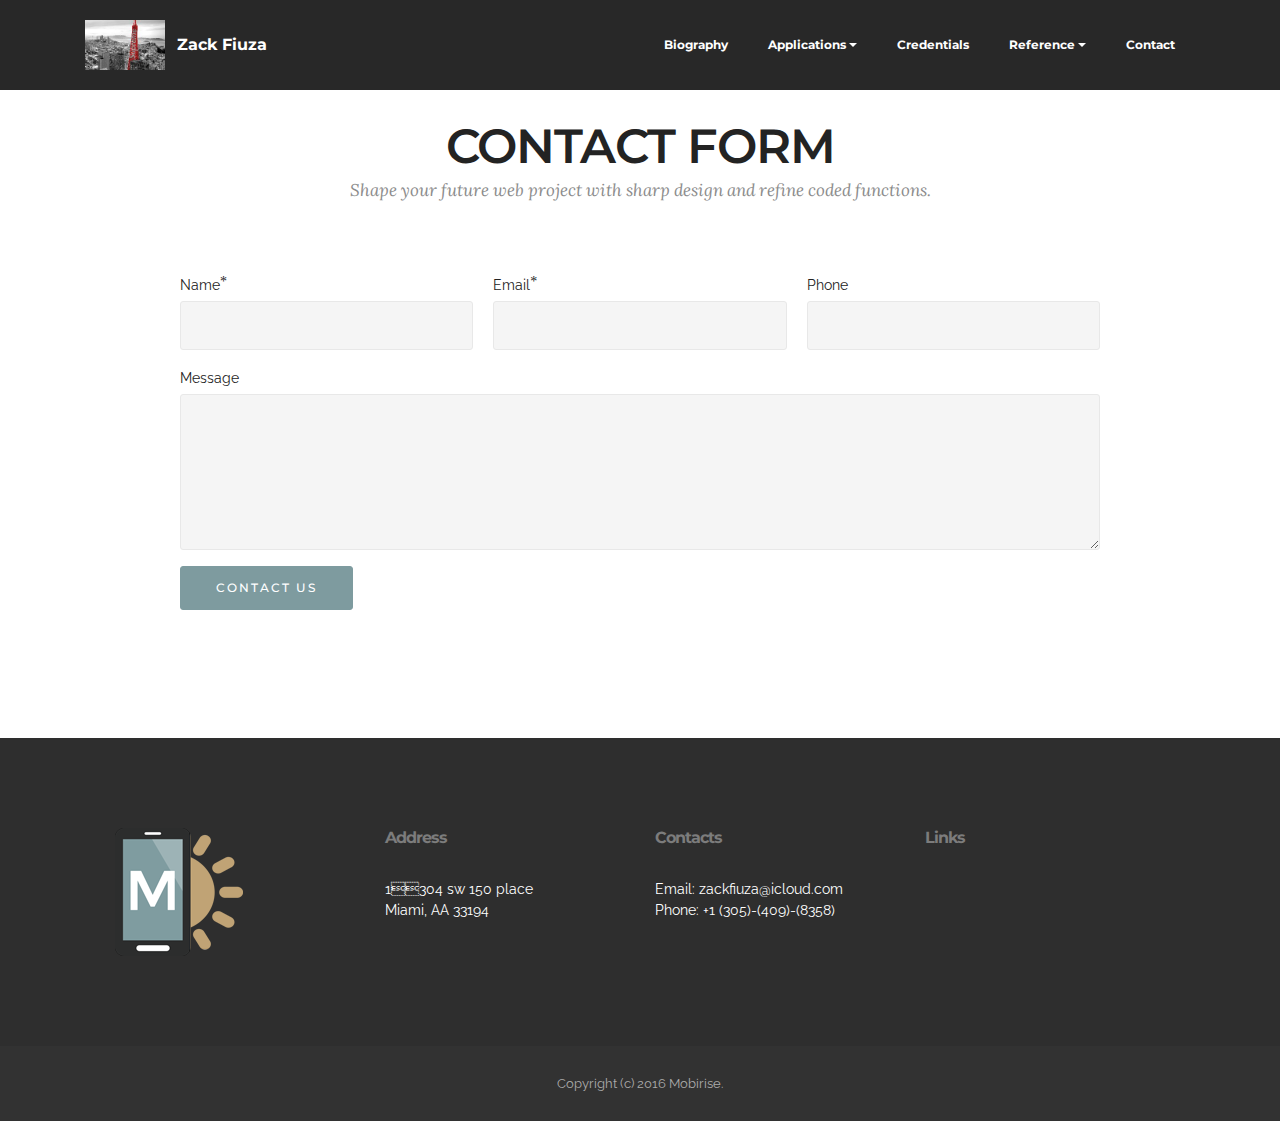
==== commit 05436d73: "create github pages" ====
--- a/Contact.html
+++ b/Contact.html
@@ -6,7 +6,7 @@
   <meta http-equiv="X-UA-Compatible" content="IE=edge">
   <meta name="generator" content="Mobirise v3.12.1, mobirise.com">
   <meta name="viewport" content="width=device-width, initial-scale=1">
-  <link rel="shortcut icon" href="assets/images/mbr-192x128.jpg" type="image/x-icon">
+  <link rel="shortcut icon" href="assets/images/supreme-wallpapers-hd-204x128.jpg" type="image/x-icon">
   <meta name="description" content="Site Maker Description">
   <title>Site Maker Title</title>
   <link rel="stylesheet" href="https://fonts.googleapis.com/css?family=Lora:400,700,400italic,700italic&amp;subset=latin">
@@ -33,7 +33,7 @@
                 <div class="mbr-table-cell">
 
                     <div class="navbar-brand">
-                        <a href="https://mobirise.com" class="navbar-logo"><img src="assets/images/mbr-192x128.jpg" alt="Mobirise"></a>
+                        <a href="https://mobirise.com" class="navbar-logo"><img src="assets/images/supreme-wallpapers-hd-204x128.jpg" alt="Mobirise"></a>
                         <a class="navbar-caption" href="index.html">Zack Fiuza</a>
                     </div>
 
@@ -44,7 +44,7 @@
                         <div class="hamburger-icon"></div>
                     </button>
 
-                    <ul class="nav-dropdown collapse pull-xs-right nav navbar-nav navbar-toggleable-sm" id="exCollapsingNavbar"><li class="nav-item"><a class="nav-link link" href="index.html">Biography</a></li><li class="nav-item dropdown"><a class="nav-link link dropdown-toggle" href="https://mobirise.com/" data-toggle="dropdown-submenu" aria-expanded="false">Applications</a><div class="dropdown-menu"><div class="dropdown"><a class="dropdown-item dropdown-toggle" href="#" data-toggle="dropdown-submenu" aria-expanded="false">Office Suite</a><div class="dropdown-menu dropdown-submenu"><div class="dropdown"><a class="dropdown-item dropdown-toggle" href="#" data-toggle="dropdown-submenu" aria-expanded="false">Microsoft Word</a><div class="dropdown-menu dropdown-submenu"><div class="dropdown"><a class="dropdown-item dropdown-toggle" href="#" data-toggle="dropdown-submenu" aria-expanded="false">Discuss It</a><div class="dropdown-menu dropdown-submenu"><a class="dropdown-item" href="http://zackfiuza.github.io/Discuss IT Topic 6.pdf" target="_blank">Discuss It 6</a></div></div></div></div></div></div><a class="dropdown-item" href="photoshop.html"></a><div class="dropdown"><a class="dropdown-item dropdown-toggle" href="photoshop.html" data-toggle="dropdown-submenu" aria-expanded="false">Adobe Photoshop</a><div class="dropdown-menu dropdown-submenu"><a class="dropdown-item" href="#"></a></div></div></div></li><li class="nav-item"><a class="nav-link link" href="https://mobirise.com/">Credentials</a></li><li class="nav-item dropdown"><a class="nav-link link dropdown-toggle" href="https://mobirise.com/" data-toggle="dropdown-submenu" aria-expanded="false">Reference</a><div class="dropdown-menu"><a class="dropdown-item" href="#">New Item</a></div></li><li class="nav-item"><a class="nav-link link" href="https://mobirise.com/">Contact</a></li></ul>
+                    <ul class="nav-dropdown collapse pull-xs-right nav navbar-nav navbar-toggleable-sm" id="exCollapsingNavbar"><li class="nav-item"><a class="nav-link link" href="index.html">Biography</a></li><li class="nav-item dropdown"><a class="nav-link link dropdown-toggle" href="https://mobirise.com/" data-toggle="dropdown-submenu" aria-expanded="false">Applications</a><div class="dropdown-menu"><div class="dropdown"><a class="dropdown-item dropdown-toggle" href="#" data-toggle="dropdown-submenu" aria-expanded="false">Office Suite</a><div class="dropdown-menu dropdown-submenu"><div class="dropdown"><a class="dropdown-item dropdown-toggle" href="#" data-toggle="dropdown-submenu" aria-expanded="false">Microsoft Word</a><div class="dropdown-menu dropdown-submenu"><div class="dropdown"><a class="dropdown-item dropdown-toggle" href="#" data-toggle="dropdown-submenu" aria-expanded="false">Discuss It</a><div class="dropdown-menu dropdown-submenu"><a class="dropdown-item" href="http://zackfiuza.github.io/Discuss IT Topic 6.pdf" target="_blank">Discuss It 6</a></div></div></div></div></div></div><a class="dropdown-item" href="photoshop.html"></a><div class="dropdown"><a class="dropdown-item dropdown-toggle" href="photoshop.html" data-toggle="dropdown-submenu" aria-expanded="false">Adobe Photoshop</a><div class="dropdown-menu dropdown-submenu"><a class="dropdown-item" href="#"></a></div></div></div></li><li class="nav-item"><a class="nav-link link" href="https://mobirise.com/">Credentials</a></li><li class="nav-item dropdown open"><a class="nav-link link dropdown-toggle" href="https://mobirise.com/" data-toggle="dropdown-submenu" aria-expanded="true">Reference</a><div class="dropdown-menu"><a class="dropdown-item" href="#">New Item</a></div></li><li class="nav-item"><a class="nav-link link" href="https://mobirise.com/">Contact</a></li></ul>
                     <button hidden="" class="navbar-toggler navbar-close" type="button" data-toggle="collapse" data-target="#exCollapsingNavbar">
                         <div class="close-icon"></div>
                     </button>
@@ -82,7 +82,7 @@
 
                     <form action="https://mobirise.com/" method="post" data-form-title="CONTACT FORM">
 
-                        <input type="hidden" value="wH7kKWa+cWIMpCPRV0IxH4l/5xhBRVv3HuuXC1ugoREXdXva0scTv4QZsSRAflshwyCPkAxIVYjOUyf66dPD6Rm9l2CvdOWboEH+JNd17htr1NU+Qp44HEmupESkPSXJ" data-form-email="true">
+                        <input type="hidden" value="viEZUR+wmRKXgm9UlpnLRLlE1Xw3Z8oY0eFWB3/+GHxF6Zg4eXuC7yYq8pS7v2IIBxgOBd+wdV5EJLMeLAW8dJBOpcL1kAFtdRd6MTPd2XpcEjtR2k8Maji7mPwR7EIh" data-form-email="true">
 
                         <div class="row row-sm-offset">
 
--- a/assets/mobirise/css/mbr-additional.css
+++ b/assets/mobirise/css/mbr-additional.css
@@ -411,6 +411,203 @@
 .scrollToTop_wraper {
   opacity: 0 !important;
 }
+#ext_menu-7 .hide-buttons .nav-btn {
+  display: none !important;
+}
+#ext_menu-7 .navbar-caption {
+  color: #ffffff;
+}
+#ext_menu-7 .navbar-toggler {
+  color: #ffffff;
+}
+#ext_menu-7 .close-icon::before,
+#ext_menu-7 .close-icon::after {
+  background-color: #ffffff;
+}
+#ext_menu-7 .link,
+#ext_menu-7 .dropdown-item {
+  color: #ffffff;
+}
+#ext_menu-7 .link {
+  font-size: 0.75rem;
+}
+#ext_menu-7 .dropdown-item,
+#ext_menu-7 .nav-dropdown-sm .link {
+  font-size: 0.812rem;
+}
+#ext_menu-7 .link:hover,
+#ext_menu-7 .dropdown-item:hover,
+#ext_menu-7 .link:focus,
+#ext_menu-7 .dropdown-item:focus {
+  color: #7e9b9f;
+}
+#ext_menu-7 .link[aria-expanded="true"],
+#ext_menu-7 .dropdown-menu {
+  background: #0e0e0e;
+}
+#ext_menu-7 .nav-dropdown-sm .link:focus,
+#ext_menu-7 .nav-dropdown-sm .link:hover,
+#ext_menu-7 .nav-dropdown-sm .dropdown-item:focus,
+#ext_menu-7 .nav-dropdown-sm .dropdown-item:hover {
+  background: #202020!important;
+}
+#ext_menu-7 .navbar,
+#ext_menu-7 .nav-dropdown-sm,
+#ext_menu-7 .nav-dropdown-sm .link[aria-expanded="true"],
+#ext_menu-7 .nav-dropdown-sm .dropdown-menu {
+  background: #282828;
+}
+#ext_menu-7 .bg-color.transparent .link {
+  color: #ffffff;
+  transition: none;
+}
+#ext_menu-7 .bg-color.transparent.opened .link {
+  transition: color 0.2s ease-in-out;
+}
+#ext_menu-7 .bg-color.transparent.opened .link:hover,
+#ext_menu-7 .bg-color.transparent.opened .link:focus {
+  color: #7e9b9f;
+}
+#ext_menu-7 .link[aria-expanded="true"],
+#ext_menu-7 .dropdown-item[aria-expanded="true"] {
+  color: #7e9b9f!important;
+}
+#header3-g .mbr-section-title,
+#header3-g .mbr-section-subtitle {
+  text-align: center;
+}
+#header3-g H3 {
+  color: #ffffff;
+}
+#ext_menu-h .hide-buttons .nav-btn {
+  display: none !important;
+}
+#ext_menu-h .navbar-caption {
+  color: #ffffff;
+}
+#ext_menu-h .navbar-toggler {
+  color: #ffffff;
+}
+#ext_menu-h .close-icon::before,
+#ext_menu-h .close-icon::after {
+  background-color: #ffffff;
+}
+#ext_menu-h .link,
+#ext_menu-h .dropdown-item {
+  color: #ffffff;
+}
+#ext_menu-h .link {
+  font-size: 0.75rem;
+}
+#ext_menu-h .dropdown-item,
+#ext_menu-h .nav-dropdown-sm .link {
+  font-size: 0.812rem;
+}
+#ext_menu-h .link:hover,
+#ext_menu-h .dropdown-item:hover,
+#ext_menu-h .link:focus,
+#ext_menu-h .dropdown-item:focus {
+  color: #7e9b9f;
+}
+#ext_menu-h .link[aria-expanded="true"],
+#ext_menu-h .dropdown-menu {
+  background: #0e0e0e;
+}
+#ext_menu-h .nav-dropdown-sm .link:focus,
+#ext_menu-h .nav-dropdown-sm .link:hover,
+#ext_menu-h .nav-dropdown-sm .dropdown-item:focus,
+#ext_menu-h .nav-dropdown-sm .dropdown-item:hover {
+  background: #202020!important;
+}
+#ext_menu-h .navbar,
+#ext_menu-h .nav-dropdown-sm,
+#ext_menu-h .nav-dropdown-sm .link[aria-expanded="true"],
+#ext_menu-h .nav-dropdown-sm .dropdown-menu {
+  background: #282828;
+}
+#ext_menu-h .bg-color.transparent .link {
+  color: #ffffff;
+  transition: none;
+}
+#ext_menu-h .bg-color.transparent.opened .link {
+  transition: color 0.2s ease-in-out;
+}
+#ext_menu-h .bg-color.transparent.opened .link:hover,
+#ext_menu-h .bg-color.transparent.opened .link:focus {
+  color: #7e9b9f;
+}
+#ext_menu-h .link[aria-expanded="true"],
+#ext_menu-h .dropdown-item[aria-expanded="true"] {
+  color: #7e9b9f!important;
+}
+#form1-k .form-control-label {
+  color: #232323;
+}
+#ext_menu-m .hide-buttons .nav-btn {
+  display: none !important;
+}
+#ext_menu-m .navbar-caption {
+  color: #ffffff;
+}
+#ext_menu-m .navbar-toggler {
+  color: #ffffff;
+}
+#ext_menu-m .close-icon::before,
+#ext_menu-m .close-icon::after {
+  background-color: #ffffff;
+}
+#ext_menu-m .link,
+#ext_menu-m .dropdown-item {
+  color: #ffffff;
+}
+#ext_menu-m .link {
+  font-size: 0.75rem;
+}
+#ext_menu-m .dropdown-item,
+#ext_menu-m .nav-dropdown-sm .link {
+  font-size: 0.812rem;
+}
+#ext_menu-m .link:hover,
+#ext_menu-m .dropdown-item:hover,
+#ext_menu-m .link:focus,
+#ext_menu-m .dropdown-item:focus {
+  color: #7e9b9f;
+}
+#ext_menu-m .link[aria-expanded="true"],
+#ext_menu-m .dropdown-menu {
+  background: #0e0e0e;
+}
+#ext_menu-m .nav-dropdown-sm .link:focus,
+#ext_menu-m .nav-dropdown-sm .link:hover,
+#ext_menu-m .nav-dropdown-sm .dropdown-item:focus,
+#ext_menu-m .nav-dropdown-sm .dropdown-item:hover {
+  background: #202020!important;
+}
+#ext_menu-m .navbar,
+#ext_menu-m .nav-dropdown-sm,
+#ext_menu-m .nav-dropdown-sm .link[aria-expanded="true"],
+#ext_menu-m .nav-dropdown-sm .dropdown-menu {
+  background: #282828;
+}
+#ext_menu-m .bg-color.transparent .link {
+  color: #ffffff;
+  transition: none;
+}
+#ext_menu-m .bg-color.transparent.opened .link {
+  transition: color 0.2s ease-in-out;
+}
+#ext_menu-m .bg-color.transparent.opened .link:hover,
+#ext_menu-m .bg-color.transparent.opened .link:focus {
+  color: #7e9b9f;
+}
+#ext_menu-m .link[aria-expanded="true"],
+#ext_menu-m .dropdown-item[aria-expanded="true"] {
+  color: #7e9b9f!important;
+}
+#social-buttons4-r .mbr-section-title,
+#social-buttons4-r .btn-social {
+  color: #fff;
+}
 #ext_menu-0 .hide-buttons .nav-btn {
   display: none !important;
 }
@@ -472,135 +669,10 @@
 #ext_menu-0 .dropdown-item[aria-expanded="true"] {
   color: #7e9b9f!important;
 }
-#ext_menu-7 .hide-buttons .nav-btn {
-  display: none !important;
-}
-#ext_menu-7 .navbar-caption {
-  color: #ffffff;
-}
-#ext_menu-7 .navbar-toggler {
-  color: #ffffff;
-}
-#ext_menu-7 .close-icon::before,
-#ext_menu-7 .close-icon::after {
-  background-color: #ffffff;
-}
-#ext_menu-7 .link,
-#ext_menu-7 .dropdown-item {
-  color: #ffffff;
-}
-#ext_menu-7 .link {
-  font-size: 0.75rem;
-}
-#ext_menu-7 .dropdown-item,
-#ext_menu-7 .nav-dropdown-sm .link {
-  font-size: 0.812rem;
-}
-#ext_menu-7 .link:hover,
-#ext_menu-7 .dropdown-item:hover,
-#ext_menu-7 .link:focus,
-#ext_menu-7 .dropdown-item:focus {
-  color: #7e9b9f;
-}
-#ext_menu-7 .link[aria-expanded="true"],
-#ext_menu-7 .dropdown-menu {
-  background: #0e0e0e;
-}
-#ext_menu-7 .nav-dropdown-sm .link:focus,
-#ext_menu-7 .nav-dropdown-sm .link:hover,
-#ext_menu-7 .nav-dropdown-sm .dropdown-item:focus,
-#ext_menu-7 .nav-dropdown-sm .dropdown-item:hover {
-  background: #202020!important;
-}
-#ext_menu-7 .navbar,
-#ext_menu-7 .nav-dropdown-sm,
-#ext_menu-7 .nav-dropdown-sm .link[aria-expanded="true"],
-#ext_menu-7 .nav-dropdown-sm .dropdown-menu {
-  background: #282828;
-}
-#ext_menu-7 .bg-color.transparent .link {
-  color: #ffffff;
-  transition: none;
-}
-#ext_menu-7 .bg-color.transparent.opened .link {
-  transition: color 0.2s ease-in-out;
-}
-#ext_menu-7 .bg-color.transparent.opened .link:hover,
-#ext_menu-7 .bg-color.transparent.opened .link:focus {
-  color: #7e9b9f;
-}
-#ext_menu-7 .link[aria-expanded="true"],
-#ext_menu-7 .dropdown-item[aria-expanded="true"] {
-  color: #7e9b9f!important;
-}
-#header3-g .mbr-section-title,
-#header3-g .mbr-section-subtitle {
-  text-align: center;
-}
-#header3-g H3 {
-  color: #ffffff;
-}
-#ext_menu-h .hide-buttons .nav-btn {
-  display: none !important;
-}
-#ext_menu-h .navbar-caption {
-  color: #ffffff;
-}
-#ext_menu-h .navbar-toggler {
-  color: #ffffff;
-}
-#ext_menu-h .close-icon::before,
-#ext_menu-h .close-icon::after {
-  background-color: #ffffff;
-}
-#ext_menu-h .link,
-#ext_menu-h .dropdown-item {
-  color: #ffffff;
-}
-#ext_menu-h .link {
-  font-size: 0.75rem;
-}
-#ext_menu-h .dropdown-item,
-#ext_menu-h .nav-dropdown-sm .link {
-  font-size: 0.812rem;
-}
-#ext_menu-h .link:hover,
-#ext_menu-h .dropdown-item:hover,
-#ext_menu-h .link:focus,
-#ext_menu-h .dropdown-item:focus {
-  color: #7e9b9f;
-}
-#ext_menu-h .link[aria-expanded="true"],
-#ext_menu-h .dropdown-menu {
-  background: #0e0e0e;
-}
-#ext_menu-h .nav-dropdown-sm .link:focus,
-#ext_menu-h .nav-dropdown-sm .link:hover,
-#ext_menu-h .nav-dropdown-sm .dropdown-item:focus,
-#ext_menu-h .nav-dropdown-sm .dropdown-item:hover {
-  background: #202020!important;
-}
-#ext_menu-h .navbar,
-#ext_menu-h .nav-dropdown-sm,
-#ext_menu-h .nav-dropdown-sm .link[aria-expanded="true"],
-#ext_menu-h .nav-dropdown-sm .dropdown-menu {
-  background: #282828;
-}
-#ext_menu-h .bg-color.transparent .link {
-  color: #ffffff;
-  transition: none;
-}
-#ext_menu-h .bg-color.transparent.opened .link {
-  transition: color 0.2s ease-in-out;
-}
-#ext_menu-h .bg-color.transparent.opened .link:hover,
-#ext_menu-h .bg-color.transparent.opened .link:focus {
-  color: #7e9b9f;
-}
-#ext_menu-h .link[aria-expanded="true"],
-#ext_menu-h .dropdown-item[aria-expanded="true"] {
-  color: #7e9b9f!important;
-}
-#form1-k .form-control-label {
-  color: #232323;
-}
+#slider-l H2 {
+  color: #c1c1c1;
+}
+#social-buttons4-q .mbr-section-title,
+#social-buttons4-q .btn-social {
+  color: #fff;
+}
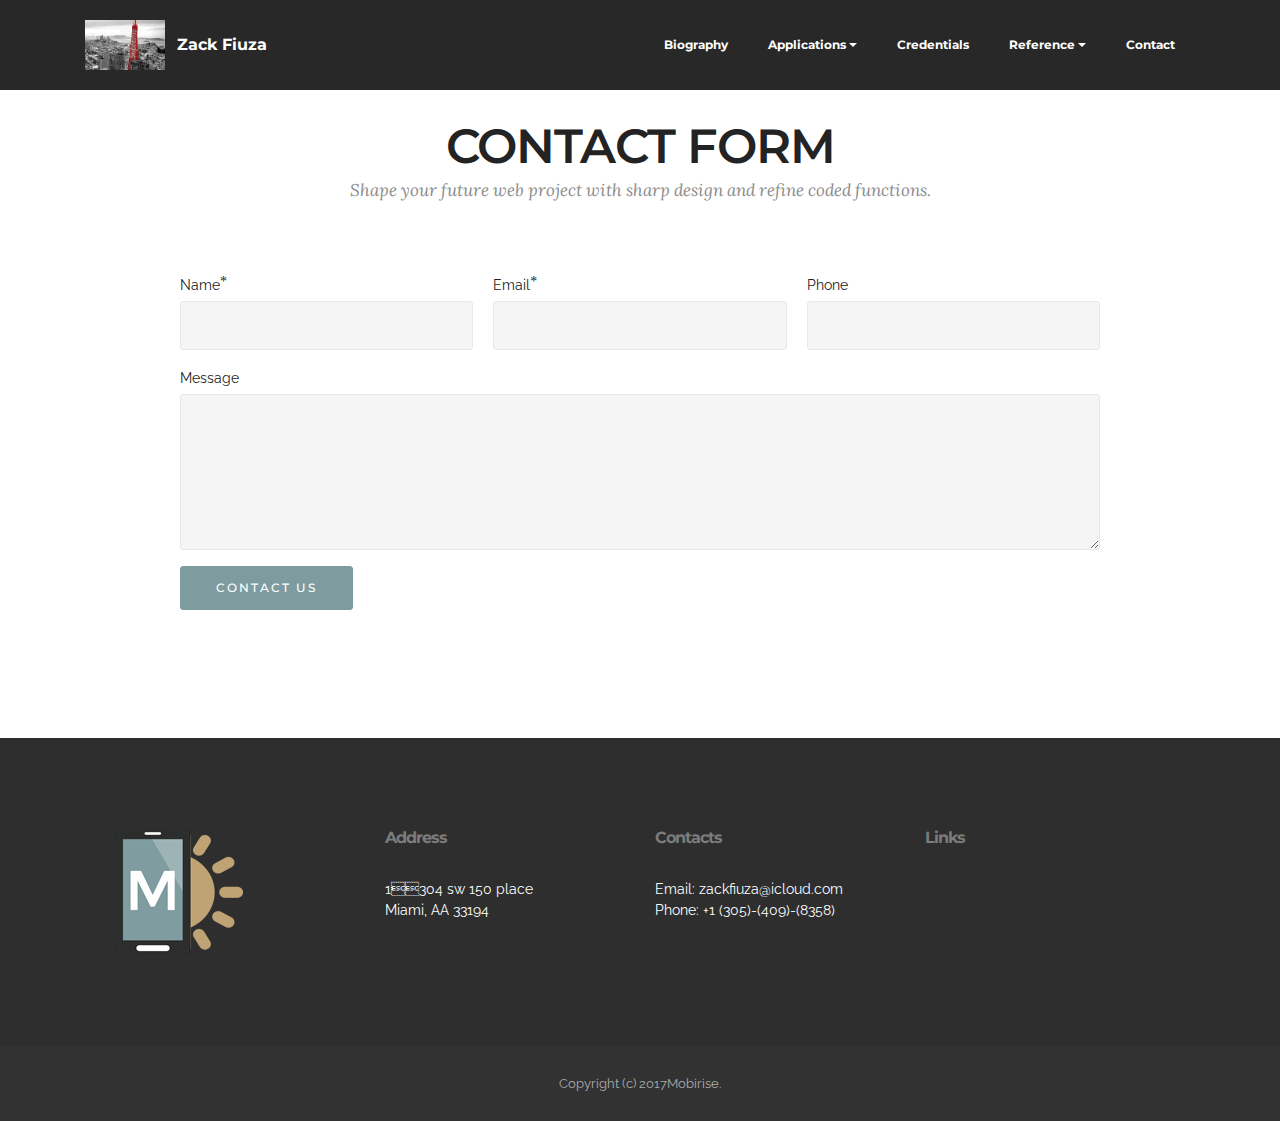
==== commit fe044caa: "create github pages" ====
--- a/Contact.html
+++ b/Contact.html
@@ -44,7 +44,7 @@
                         <div class="hamburger-icon"></div>
                     </button>
 
-                    <ul class="nav-dropdown collapse pull-xs-right nav navbar-nav navbar-toggleable-sm" id="exCollapsingNavbar"><li class="nav-item"><a class="nav-link link" href="index.html">Biography</a></li><li class="nav-item dropdown"><a class="nav-link link dropdown-toggle" href="https://mobirise.com/" data-toggle="dropdown-submenu" aria-expanded="false">Applications</a><div class="dropdown-menu"><div class="dropdown"><a class="dropdown-item dropdown-toggle" href="#" data-toggle="dropdown-submenu" aria-expanded="false">Office Suite</a><div class="dropdown-menu dropdown-submenu"><div class="dropdown"><a class="dropdown-item dropdown-toggle" href="#" data-toggle="dropdown-submenu" aria-expanded="false">Microsoft Word</a><div class="dropdown-menu dropdown-submenu"><div class="dropdown"><a class="dropdown-item dropdown-toggle" href="#" data-toggle="dropdown-submenu" aria-expanded="false">Discuss It</a><div class="dropdown-menu dropdown-submenu"><a class="dropdown-item" href="http://zackfiuza.github.io/Discuss IT Topic 6.pdf" target="_blank">Discuss It 6</a></div></div></div></div></div></div><a class="dropdown-item" href="photoshop.html"></a><div class="dropdown"><a class="dropdown-item dropdown-toggle" href="photoshop.html" data-toggle="dropdown-submenu" aria-expanded="false">Adobe Photoshop</a><div class="dropdown-menu dropdown-submenu"><a class="dropdown-item" href="#"></a></div></div></div></li><li class="nav-item"><a class="nav-link link" href="https://mobirise.com/">Credentials</a></li><li class="nav-item dropdown open"><a class="nav-link link dropdown-toggle" href="https://mobirise.com/" data-toggle="dropdown-submenu" aria-expanded="true">Reference</a><div class="dropdown-menu"><a class="dropdown-item" href="#">New Item</a></div></li><li class="nav-item"><a class="nav-link link" href="https://mobirise.com/">Contact</a></li></ul>
+                    <ul class="nav-dropdown collapse pull-xs-right nav navbar-nav navbar-toggleable-sm" id="exCollapsingNavbar"><li class="nav-item"><a class="nav-link link" href="index.html">Biography</a></li><li class="nav-item dropdown"><a class="nav-link link dropdown-toggle" href="https://mobirise.com/" data-toggle="dropdown-submenu" aria-expanded="false">Applications</a><div class="dropdown-menu"><div class="dropdown"><a class="dropdown-item dropdown-toggle" href="#" data-toggle="dropdown-submenu" aria-expanded="false">Office Suite</a><div class="dropdown-menu dropdown-submenu"><div class="dropdown"><a class="dropdown-item dropdown-toggle" href="#" data-toggle="dropdown-submenu" aria-expanded="false">Microsoft Word</a><div class="dropdown-menu dropdown-submenu"><div class="dropdown"><a class="dropdown-item dropdown-toggle" href="#" data-toggle="dropdown-submenu" aria-expanded="false">Discuss It</a><div class="dropdown-menu dropdown-submenu"><a class="dropdown-item" href="http://zackfiuza.github.io/Discuss IT Topic 6.pdf" target="_blank">Discuss It 6</a></div></div></div></div></div></div><a class="dropdown-item" href="photoshop.html"></a><div class="dropdown"><a class="dropdown-item dropdown-toggle" href="photoshop.html" data-toggle="dropdown-submenu" aria-expanded="false">Adobe Photoshop</a><div class="dropdown-menu dropdown-submenu"><a class="dropdown-item" href="#"></a></div></div><a class="dropdown-item" href="#">Master Piece</a></div></li><li class="nav-item"><a class="nav-link link" href="https://mobirise.com/">Credentials</a></li><li class="nav-item dropdown"><a class="nav-link link dropdown-toggle" href="https://mobirise.com/" data-toggle="dropdown-submenu" aria-expanded="false">Reference</a><div class="dropdown-menu"><a class="dropdown-item" href="#">New Item</a></div></li><li class="nav-item"><a class="nav-link link" href="https://mobirise.com/">Contact</a></li></ul>
                     <button hidden="" class="navbar-toggler navbar-close" type="button" data-toggle="collapse" data-target="#exCollapsingNavbar">
                         <div class="close-icon"></div>
                     </button>
@@ -57,7 +57,7 @@
 
 </section>
 
-<section class="engine"><a rel="external" href="https://mobirise.com">mobirise.com</a></section><section class="mbr-section mbr-after-navbar" id="form1-k" style="background-color: rgb(255, 255, 255); padding-top: 120px; padding-bottom: 120px;">
+<section class="engine"><a rel="external" href="https://mobirise.com">Mobirise</a></section><section class="mbr-section mbr-after-navbar" id="form1-k" style="background-color: rgb(255, 255, 255); padding-top: 120px; padding-bottom: 120px;">
     
     <div class="mbr-section mbr-section__container mbr-section__container--middle">
         <div class="container">
@@ -82,7 +82,7 @@
 
                     <form action="https://mobirise.com/" method="post" data-form-title="CONTACT FORM">
 
-                        <input type="hidden" value="viEZUR+wmRKXgm9UlpnLRLlE1Xw3Z8oY0eFWB3/+GHxF6Zg4eXuC7yYq8pS7v2IIBxgOBd+wdV5EJLMeLAW8dJBOpcL1kAFtdRd6MTPd2XpcEjtR2k8Maji7mPwR7EIh" data-form-email="true">
+                        <input type="hidden" value="1yX+/1/g97O9IjftTk/VnxxfvnZxyDAxJcRKWjBWriSHjOWcEowTKWvw3R0lfohQMXG3DBZtQbneKJmrIuakUbz3z+B+fFRxiGuFrhAhWzD74ORNENLN2uyXkPQJ1c+U" data-form-email="true">
 
                         <div class="row row-sm-offset">
 
@@ -150,7 +150,7 @@
 <footer class="mbr-small-footer mbr-section mbr-section-nopadding" id="footer1-j" style="background-color: rgb(50, 50, 50); padding-top: 1.75rem; padding-bottom: 1.75rem;">
     
     <div class="container">
-        <p class="text-xs-center">Copyright (c) 2016 Mobirise.</p>
+        <p class="text-xs-center">Copyright (c) 2017Mobirise.</p>
     </div>
 </footer>
 
--- a/assets/mobirise/css/mbr-additional.css
+++ b/assets/mobirise/css/mbr-additional.css
@@ -671,8 +671,137 @@
 }
 #slider-l H2 {
   color: #c1c1c1;
+  text-align: right;
 }
 #social-buttons4-q .mbr-section-title,
 #social-buttons4-q .btn-social {
   color: #fff;
 }
+#form1-z .form-control-label {
+  color: #232323;
+}
+#ext_menu-t .hide-buttons .nav-btn {
+  display: none !important;
+}
+#ext_menu-t .navbar-caption {
+  color: #ffffff;
+}
+#ext_menu-t .navbar-toggler {
+  color: #ffffff;
+}
+#ext_menu-t .close-icon::before,
+#ext_menu-t .close-icon::after {
+  background-color: #ffffff;
+}
+#ext_menu-t .link,
+#ext_menu-t .dropdown-item {
+  color: #ffffff;
+}
+#ext_menu-t .link {
+  font-size: 0.75rem;
+}
+#ext_menu-t .dropdown-item,
+#ext_menu-t .nav-dropdown-sm .link {
+  font-size: 0.812rem;
+}
+#ext_menu-t .link:hover,
+#ext_menu-t .dropdown-item:hover,
+#ext_menu-t .link:focus,
+#ext_menu-t .dropdown-item:focus {
+  color: #7e9b9f;
+}
+#ext_menu-t .link[aria-expanded="true"],
+#ext_menu-t .dropdown-menu {
+  background: #0e0e0e;
+}
+#ext_menu-t .nav-dropdown-sm .link:focus,
+#ext_menu-t .nav-dropdown-sm .link:hover,
+#ext_menu-t .nav-dropdown-sm .dropdown-item:focus,
+#ext_menu-t .nav-dropdown-sm .dropdown-item:hover {
+  background: #202020!important;
+}
+#ext_menu-t .navbar,
+#ext_menu-t .nav-dropdown-sm,
+#ext_menu-t .nav-dropdown-sm .link[aria-expanded="true"],
+#ext_menu-t .nav-dropdown-sm .dropdown-menu {
+  background: #282828;
+}
+#ext_menu-t .bg-color.transparent .link {
+  color: #ffffff;
+  transition: none;
+}
+#ext_menu-t .bg-color.transparent.opened .link {
+  transition: color 0.2s ease-in-out;
+}
+#ext_menu-t .bg-color.transparent.opened .link:hover,
+#ext_menu-t .bg-color.transparent.opened .link:focus {
+  color: #7e9b9f;
+}
+#ext_menu-t .link[aria-expanded="true"],
+#ext_menu-t .dropdown-item[aria-expanded="true"] {
+  color: #7e9b9f!important;
+}
+#ext_menu-w .hide-buttons .nav-btn {
+  display: none !important;
+}
+#ext_menu-w .navbar-caption {
+  color: #ffffff;
+}
+#ext_menu-w .navbar-toggler {
+  color: #ffffff;
+}
+#ext_menu-w .close-icon::before,
+#ext_menu-w .close-icon::after {
+  background-color: #ffffff;
+}
+#ext_menu-w .link,
+#ext_menu-w .dropdown-item {
+  color: #ffffff;
+}
+#ext_menu-w .link {
+  font-size: 0.75rem;
+}
+#ext_menu-w .dropdown-item,
+#ext_menu-w .nav-dropdown-sm .link {
+  font-size: 0.812rem;
+}
+#ext_menu-w .link:hover,
+#ext_menu-w .dropdown-item:hover,
+#ext_menu-w .link:focus,
+#ext_menu-w .dropdown-item:focus {
+  color: #7e9b9f;
+}
+#ext_menu-w .link[aria-expanded="true"],
+#ext_menu-w .dropdown-menu {
+  background: #0e0e0e;
+}
+#ext_menu-w .nav-dropdown-sm .link:focus,
+#ext_menu-w .nav-dropdown-sm .link:hover,
+#ext_menu-w .nav-dropdown-sm .dropdown-item:focus,
+#ext_menu-w .nav-dropdown-sm .dropdown-item:hover {
+  background: #202020!important;
+}
+#ext_menu-w .navbar,
+#ext_menu-w .nav-dropdown-sm,
+#ext_menu-w .nav-dropdown-sm .link[aria-expanded="true"],
+#ext_menu-w .nav-dropdown-sm .dropdown-menu {
+  background: #282828;
+}
+#ext_menu-w .bg-color.transparent .link {
+  color: #ffffff;
+  transition: none;
+}
+#ext_menu-w .bg-color.transparent.opened .link {
+  transition: color 0.2s ease-in-out;
+}
+#ext_menu-w .bg-color.transparent.opened .link:hover,
+#ext_menu-w .bg-color.transparent.opened .link:focus {
+  color: #7e9b9f;
+}
+#ext_menu-w .link[aria-expanded="true"],
+#ext_menu-w .dropdown-item[aria-expanded="true"] {
+  color: #7e9b9f!important;
+}
+#form1-y .form-control-label {
+  color: #232323;
+}
